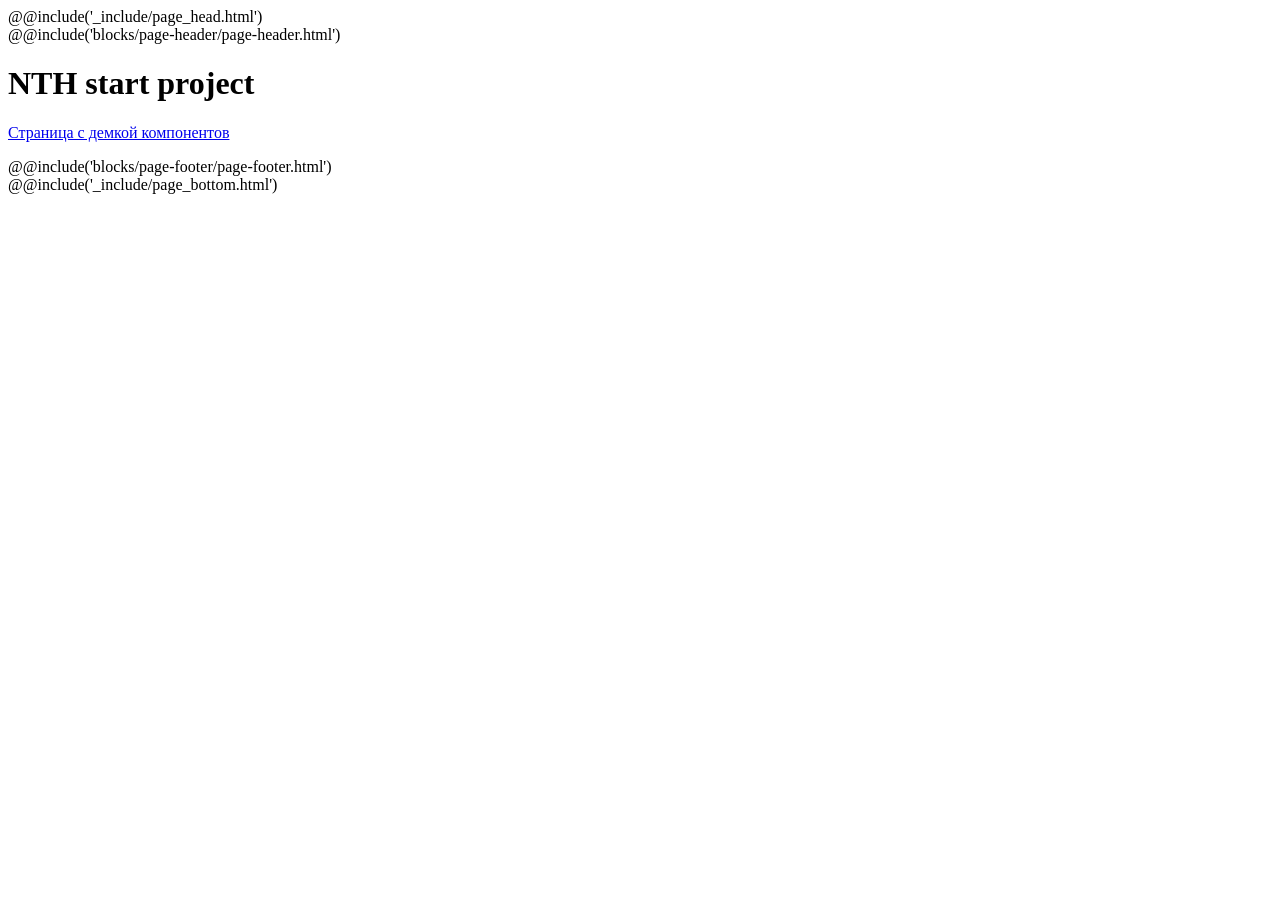
==== src/index.html @ fa1952ac "initial commit" ====
<!DOCTYPE html>
<html class="no-js  page" lang="ru">

<head>
  <meta charset="utf-8">
  <title>NTH start project</title>
  <meta name="description" content="">
  @@include('_include/page_head.html')
</head>

<body>

  <div class="page__inner">

    <div class="page__content">

      @@include('blocks/page-header/page-header.html')

      <main role="main">

        <h1>NTH start project</h1>

        <p><a href="blocks-demo.html">Страница с демкой компонентов</a></p>

      </main>

    </div>

    <div class="page__footer-wrapper">
      @@include('blocks/page-footer/page-footer.html')
    </div>

  </div>

  @@include('_include/page_bottom.html')
</body>
</html>
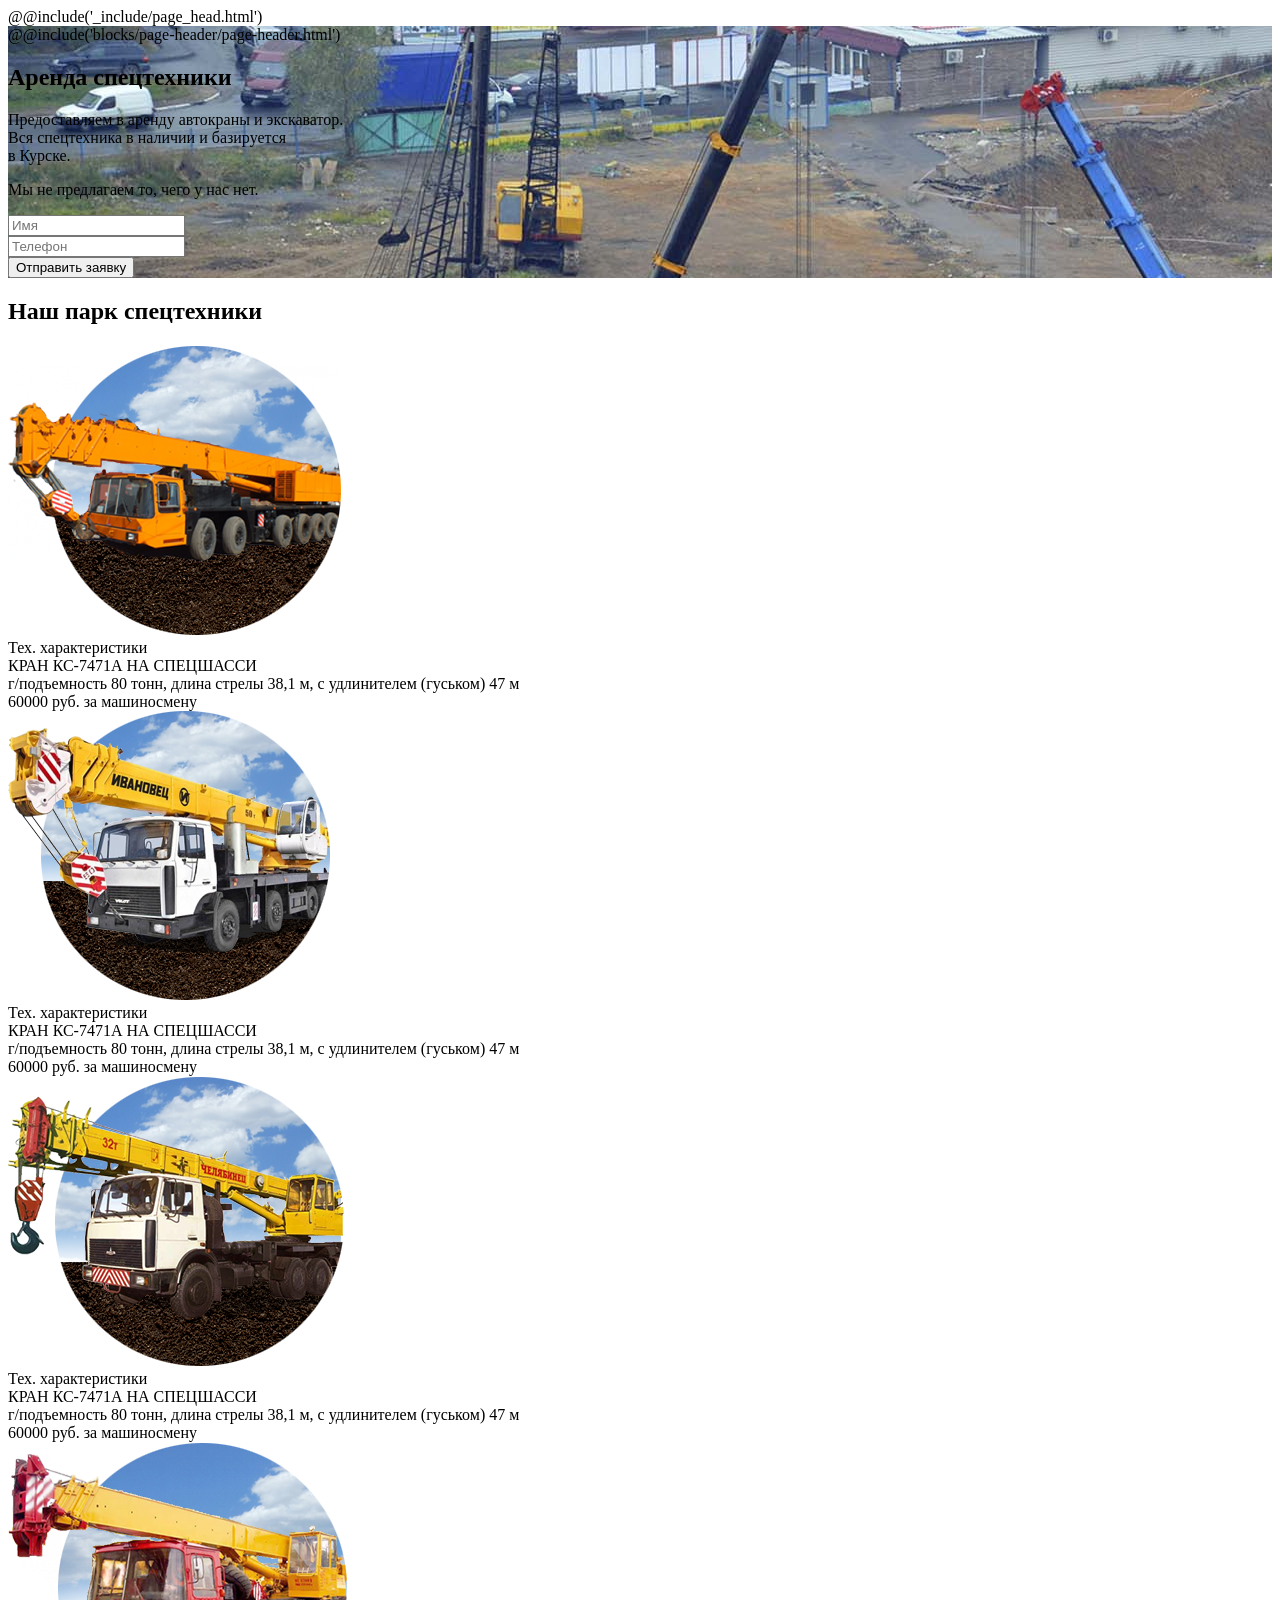
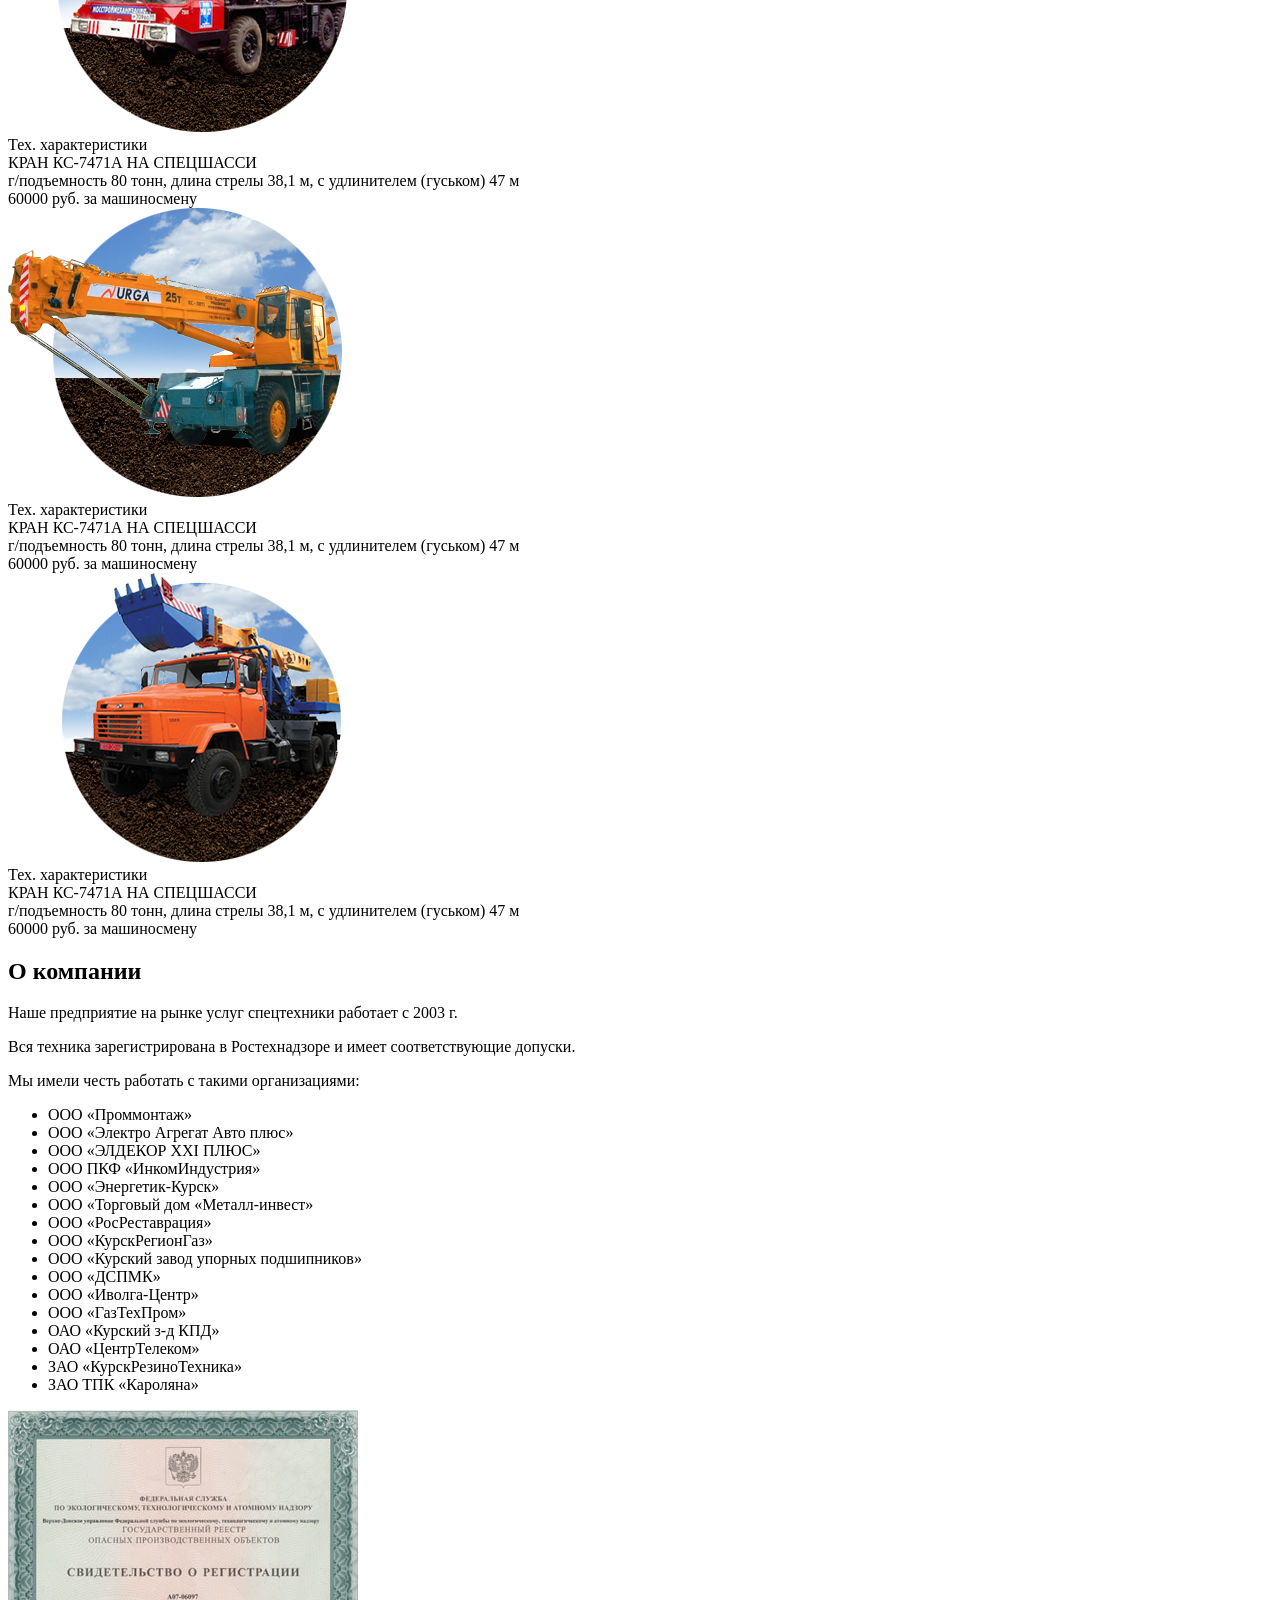
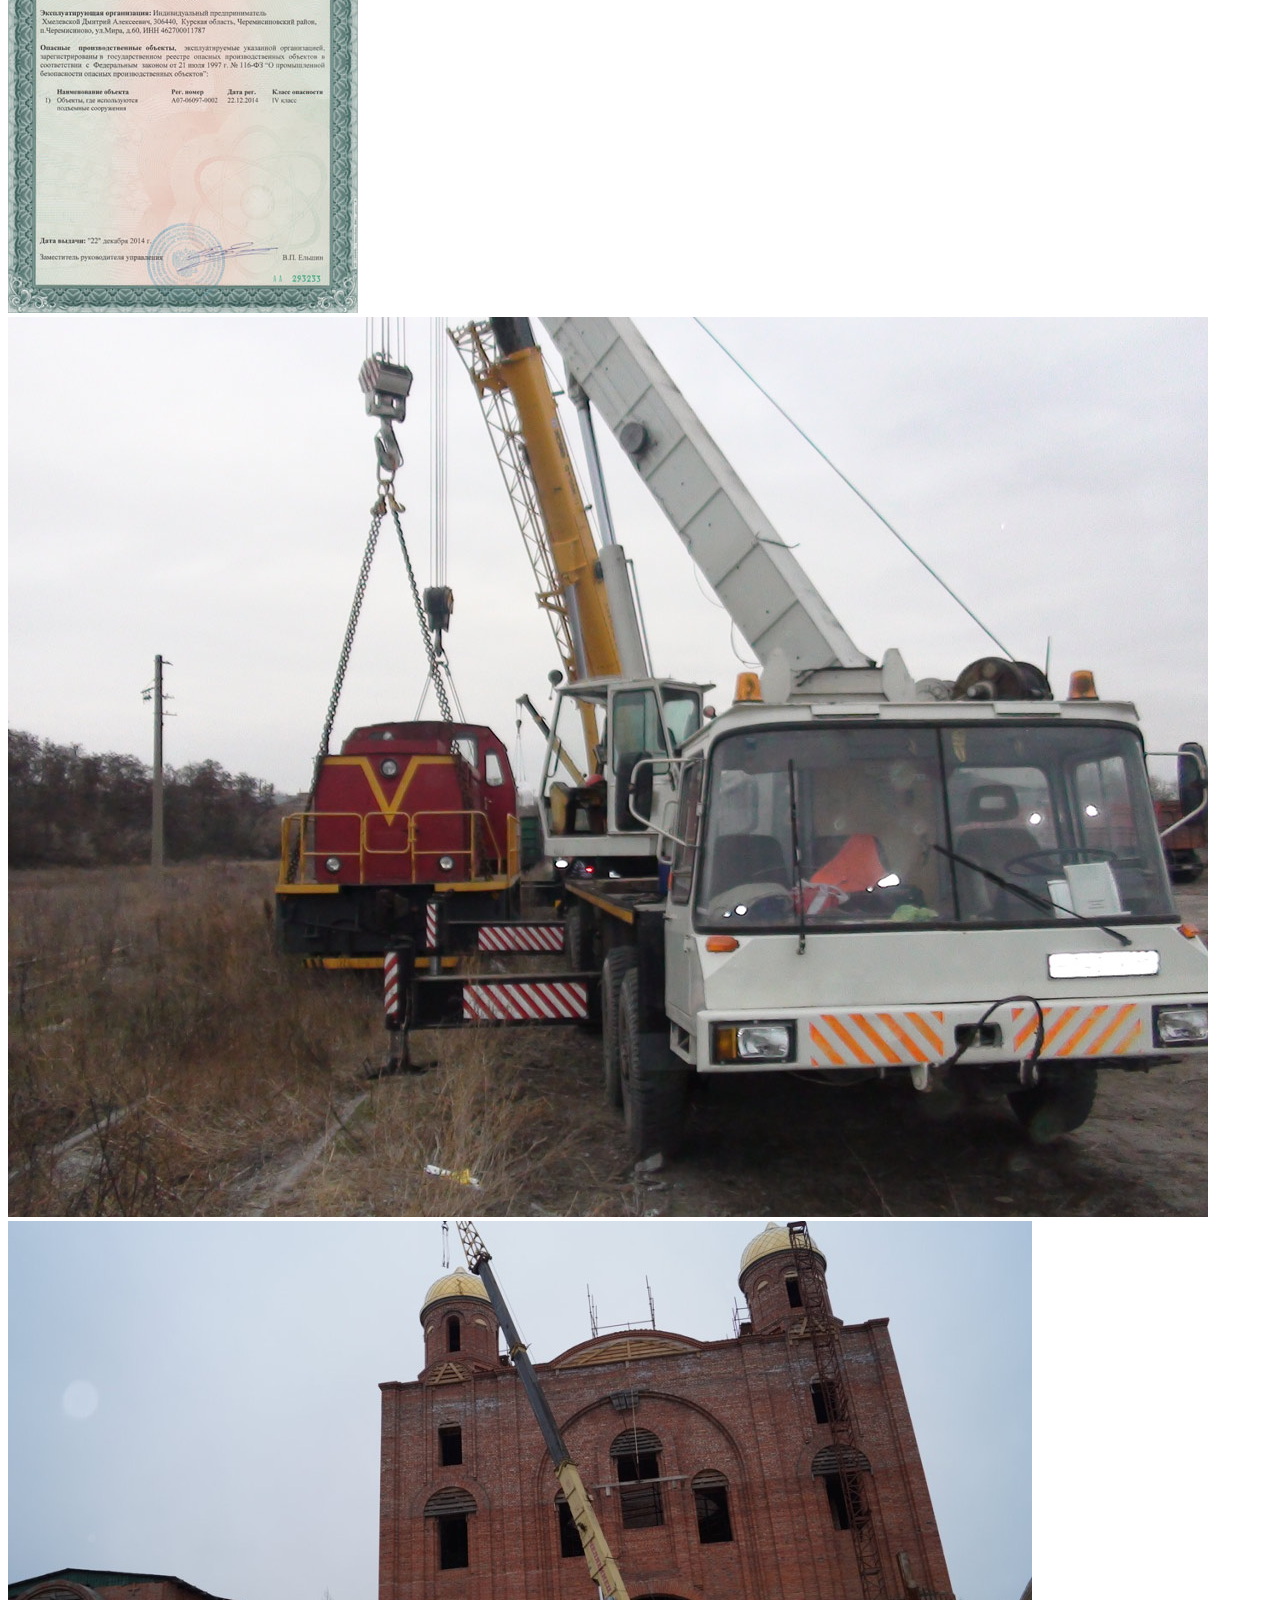
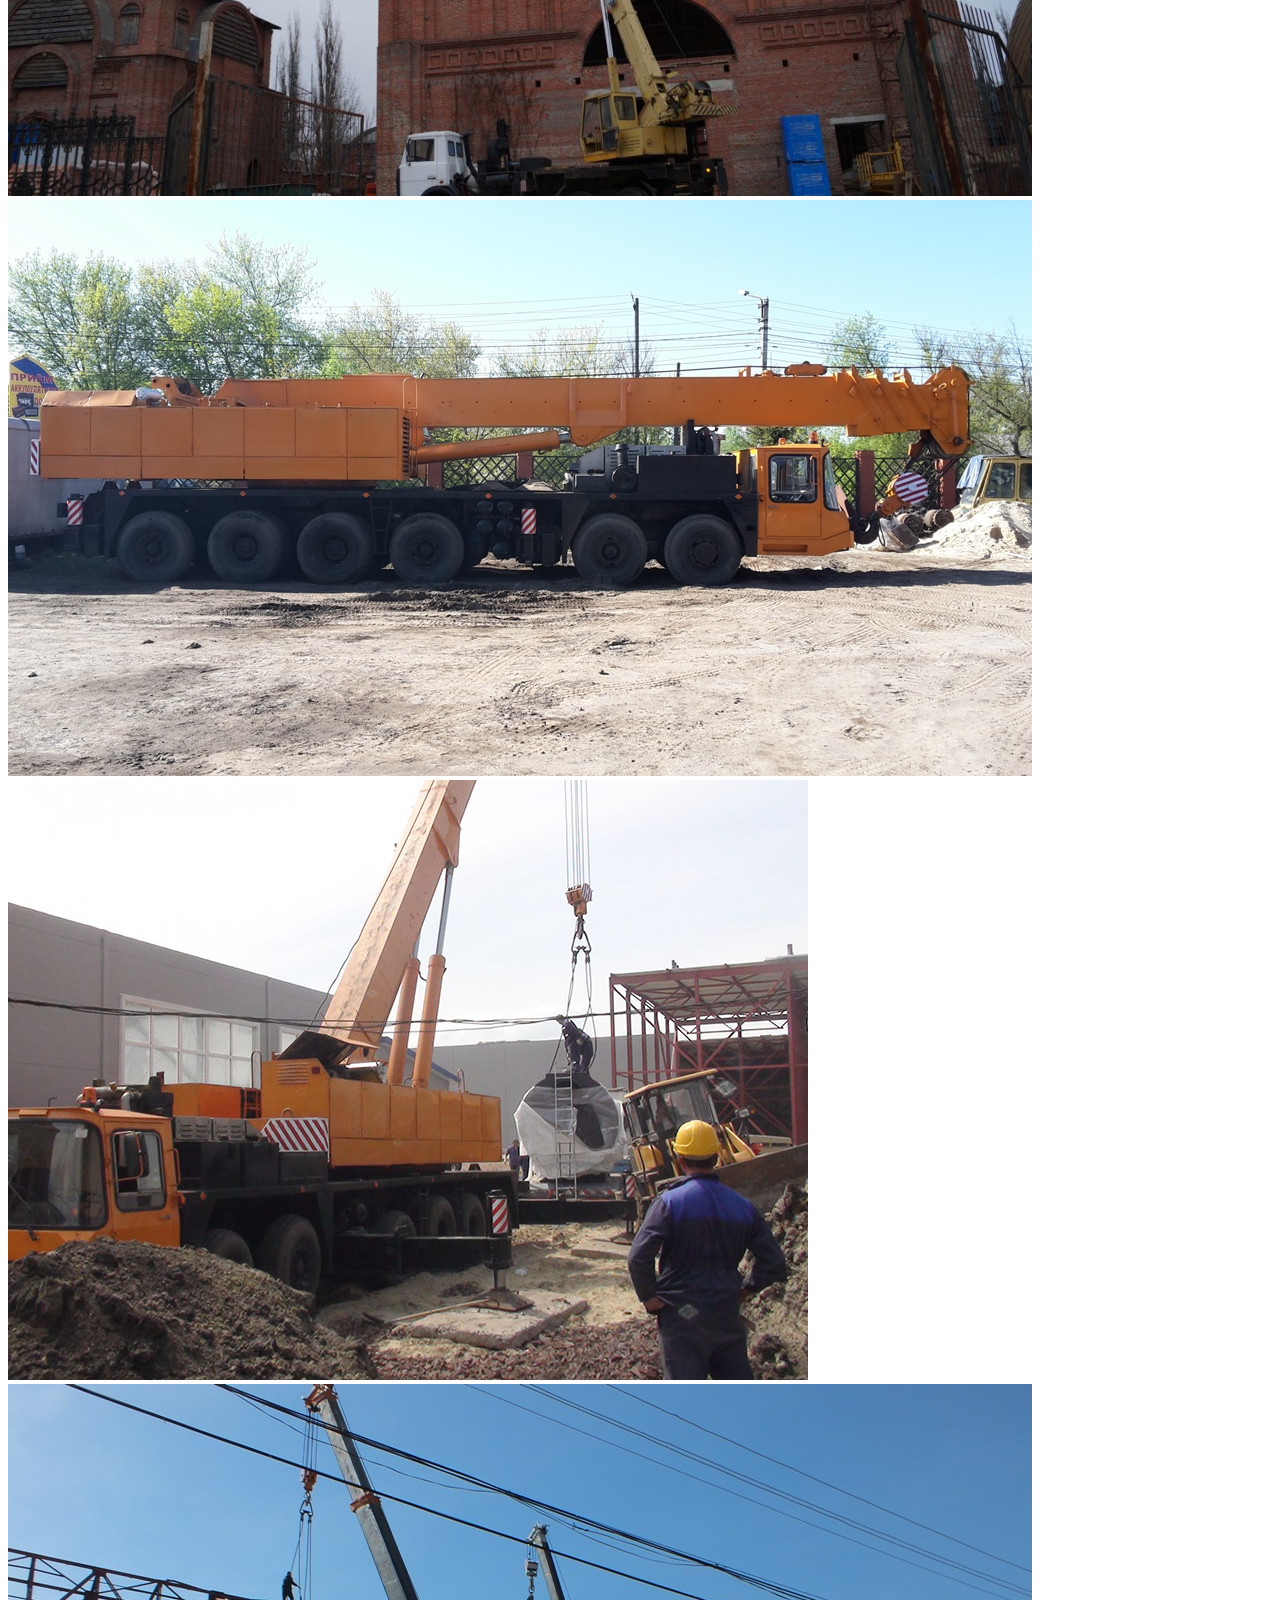
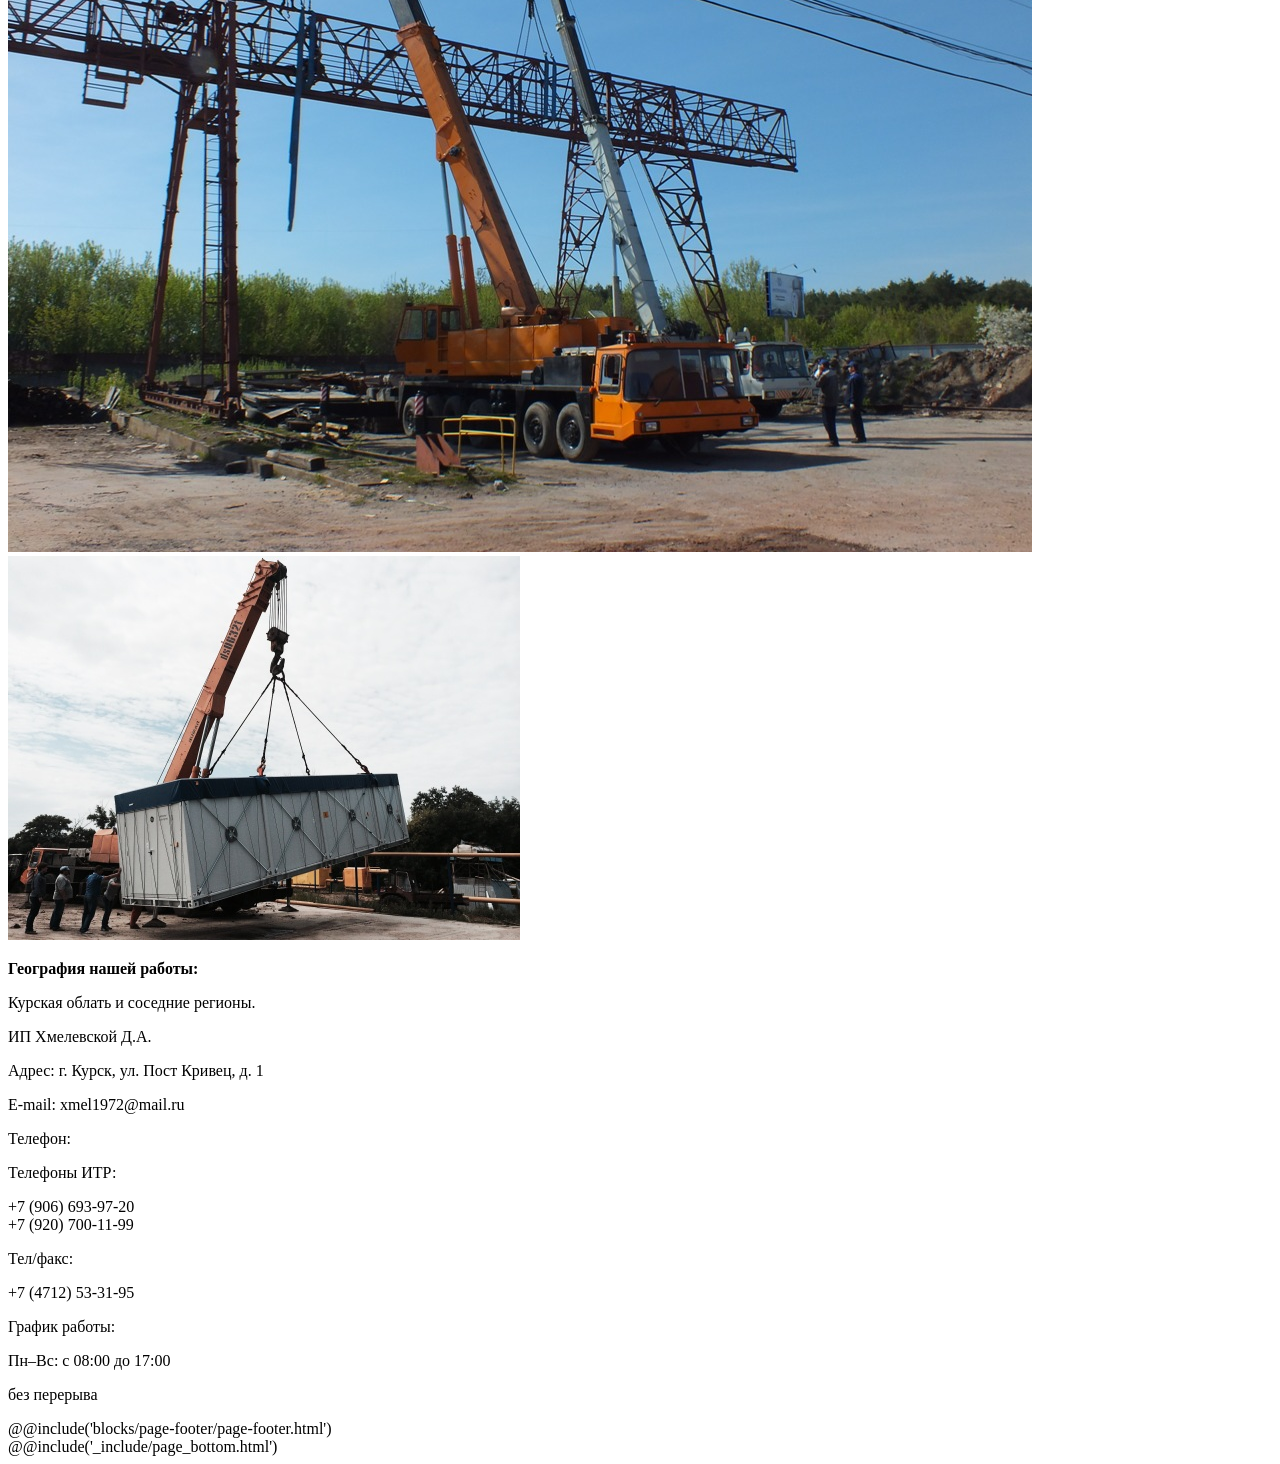
==== commit a34cb27d: "build" ====
--- a/src/index.html
+++ b/src/index.html
@@ -3,7 +3,7 @@
 
 <head>
   <meta charset="utf-8">
-  <title>NTH start project</title>
+  <title>Аренда спецтехники</title>
   <meta name="description" content="">
   @@include('_include/page_head.html')
 </head>
@@ -14,15 +14,215 @@
 
     <div class="page__content">
 
-      @@include('blocks/page-header/page-header.html')
-
-      <main role="main">
-
-        <h1>NTH start project</h1>
-
-        <p><a href="blocks-demo.html">Страница с демкой компонентов</a></p>
-
-      </main>
+      <section class="top" style="background-image: url(img/bg-top.jpg);">
+        <div class="page__container">
+          @@include('blocks/page-header/page-header.html')
+
+          <div class="top__inner">
+            <h2 class="top__title">Аренда спецтехники</h2>
+            <p class="top__caption top__caption--color">Предоставляем в аренду автокраны и экскаватор. <br> Вся спецтехника в наличии и базируется <br> в Курске.</p>
+            <p class="top__caption">Мы не предлагаем то, чего у нас нет.</p>
+            <form action="" class="form-application">
+              <div class="form-application__field">
+                <label class="field-text">
+                  <span class="field-text__input-wrap">
+                    <input class="field-text__input" type="text" placeholder="Имя" id="" name="">
+                  </span>
+                </label>
+              </div>
+              <div class="form-application__field">
+                <label class="field-text">
+                  <span class="field-text__input-wrap">
+                    <input class="field-text__input" type="text" placeholder="Телефон" id="" name="">
+                  </span>
+                </label>
+              </div>
+              <div class="form-application__field">
+                <div class="field-actions">
+                  <button class="btn btn--main btn--block">Отправить заявку</button>
+                </div>
+              </div>
+            </form>
+          </div>
+
+        </div>
+      </section>
+
+      <section class="page-section page-section--technics">
+        <div class="page-section__container">
+          <div class="page-section__header">
+            <h2 class="page-section__title">Наш парк спецтехники</h2>
+          </div>
+          <div class="page-section__body">
+              <div class="technic-card">
+                <div class="technic-card__image">
+                  <img src="img/technic-card-img-01.png" alt="">
+                </div>
+                <div class="technic-card__label">Тех. характеристики</div>
+                <div class="technic-card__name">КРАН КС-7471А НА СПЕЦШАССИ</div>
+                <div class="technic-card__info">
+                  г/подъемность 80 тонн, длина стрелы 38,1 м, с удлинителем (гуськом) 47 м <br>
+                  <span>60000 руб.</span> за машиносмену
+                </div>
+              </div>
+              <div class="technic-card">
+                <div class="technic-card__image">
+                  <img src="img/technic-card-img-02.png" alt="">
+                </div>
+                <div class="technic-card__label">Тех. характеристики</div>
+                <div class="technic-card__name">КРАН КС-7471А НА СПЕЦШАССИ</div>
+                <div class="technic-card__info">
+                  г/подъемность 80 тонн, длина стрелы 38,1 м, с удлинителем (гуськом) 47 м <br>
+                  <span>60000 руб.</span> за машиносмену
+                </div>
+              </div>
+              <div class="technic-card">
+                <div class="technic-card__image">
+                  <img src="img/technic-card-img-03.png" alt="">
+                </div>
+                <div class="technic-card__label">Тех. характеристики</div>
+                <div class="technic-card__name">КРАН КС-7471А НА СПЕЦШАССИ</div>
+                <div class="technic-card__info">
+                  г/подъемность 80 тонн, длина стрелы 38,1 м, с удлинителем (гуськом) 47 м <br>
+                  <span>60000 руб.</span> за машиносмену
+                </div>
+              </div>
+              <div class="technic-card">
+                <div class="technic-card__image">
+                  <img src="img/technic-card-img-04.png" alt="">
+                </div>
+                <div class="technic-card__label">Тех. характеристики</div>
+                <div class="technic-card__name">КРАН КС-7471А НА СПЕЦШАССИ</div>
+                <div class="technic-card__info">
+                  г/подъемность 80 тонн, длина стрелы 38,1 м, с удлинителем (гуськом) 47 м <br>
+                  <span>60000 руб.</span> за машиносмену
+                </div>
+              </div>
+              <div class="technic-card">
+                <div class="technic-card__image">
+                  <img src="img/technic-card-img-05.png" alt="">
+                </div>
+                <div class="technic-card__label">Тех. характеристики</div>
+                <div class="technic-card__name">КРАН КС-7471А НА СПЕЦШАССИ</div>
+                <div class="technic-card__info">
+                  г/подъемность 80 тонн, длина стрелы 38,1 м, с удлинителем (гуськом) 47 м <br>
+                  <span>60000 руб.</span> за машиносмену
+                </div>
+              </div>
+              <div class="technic-card">
+                <div class="technic-card__image">
+                  <img src="img/technic-card-img-06.png" alt="">
+                </div>
+                <div class="technic-card__label">Тех. характеристики</div>
+                <div class="technic-card__name">КРАН КС-7471А НА СПЕЦШАССИ</div>
+                <div class="technic-card__info">
+                  г/подъемность 80 тонн, длина стрелы 38,1 м, с удлинителем (гуськом) 47 м <br>
+                  <span>60000 руб.</span> за машиносмену
+                </div>
+              </div>
+          </div>
+        </div>
+      </section>
+
+      <section class="page-section page-section--about">
+        <div class="page-section__container">
+          <div class="page-section__header">
+            <h2 class="page-section__title">О компании</h2>
+          </div>
+          <div class="page-section__body">
+            <div class="about">
+              <div class="about__col">
+                <div class="about-info">
+                  <p>Наше предприятие на рынке услуг спецтехники работает с 2003 г.</p>
+                  <p>Вся техника зарегистрирована в Ростехнадзоре и имеет соответствующие допуски. </p>
+                  <p>Мы имели честь работать с такими организациями:</p>
+                  <ul>
+                    <li>ООО «Проммонтаж»</li>
+                    <li>ООО «Электро Агрегат Авто плюс»</li>
+                    <li>ООО «ЭЛДЕКОР XXI ПЛЮС»</li>
+                    <li>ООО ПКФ «ИнкомИндустрия»</li>
+                    <li>ООО «Энергетик-Курск»</li>
+                    <li>ООО «Торговый дом «Металл-инвест»</li>
+                    <li>ООО «РосРеставрация»</li>
+                    <li>ООО «КурскРегионГаз»</li>
+                    <li>ООО «Курский завод упорных подшипников»</li>
+                    <li>ООО «ДСПМК»</li>
+                    <li>ООО «Иволга-Центр»</li>
+                    <li>ООО «ГазТехПром»</li>
+                    <li>ОАО «Курский з-д КПД»</li>
+                    <li>ОАО «ЦентрТелеком»</li>
+                    <li>ЗАО «КурскРезиноТехника»</li>
+                    <li>ЗАО ТПК «Кароляна»</li>
+                  </ul>
+                </div>
+              </div>
+              <div class="about__col">
+                <div class="about-sert">
+                  <a href="img/about-sert-img-big.jpeg" data-fancybox>
+                    <img src="img/about-sert-img.jpg" alt="">
+                  </a>
+                </div>
+              </div>
+              <div class="about__col">
+                <div class="about-gallery">
+                  <div class="about-gallery__item">
+                    <a data-fancybox="image-gallegy" href="img/image-gallegy-01.jpg"><img src="img/image-gallegy-01.jpg" alt=""></a>
+                  </div>
+                  <div class="about-gallery__item">
+                    <a data-fancybox="image-gallegy" href="img/image-gallegy-02.jpg"><img src="img/image-gallegy-02.jpg" alt=""></a>
+                  </div>
+                  <div class="about-gallery__item">
+                    <a data-fancybox="image-gallegy" href="img/image-gallegy-03.jpg"><img src="img/image-gallegy-03.jpg" alt=""></a>
+                  </div>
+                  <div class="about-gallery__item">
+                    <a data-fancybox="image-gallegy" href="img/image-gallegy-04.jpg"><img src="img/image-gallegy-04.jpg" alt=""></a>
+                  </div>
+                  <div class="about-gallery__item">
+                    <a data-fancybox="image-gallegy" href="img/image-gallegy-05.jpg"><img src="img/image-gallegy-05.jpg" alt=""></a>
+                  </div>
+                  <div class="about-gallery__item">
+                    <a data-fancybox="image-gallegy" href="img/image-gallegy-06.jpeg"><img src="img/image-gallegy-06.jpeg" alt=""></a>
+                  </div>
+                  <div class="about-gallery__caption">
+                    <p><b>География нашей работы:</b></p>
+                    <p>Курская облать и соседние регионы.</p>
+                  </div>
+                </div>
+              </div>
+            </div>
+          </div>
+        </div>
+      </section>
+
+      <section class="page-section page-section--contacts">
+        <div class="page-section__container">
+          <div class="contacts">
+            <div class="contacts-item">
+              <p>ИП Хмелевской Д.А.</p>
+              <p>Адрес: г. Курск, ул. Пост Кривец, д. 1</p>
+              <p>E-mail: xmel1972@mail.ru</p>
+            </div>
+            <div class="contacts-item">
+              <p>Телефон:</p>
+              <p>Телефоны ИТР:</p>
+              <p>+7 (906) 693-97-20<br>+7 (920) 700-11-99</p>
+              <p>Тел/факс:</p>
+              <p>+7 (4712) 53-31-95</p>
+            </div>
+            <div class="contacts-item">
+              <p>График работы:</p>
+              <p>Пн–Вс: c 08:00 до 17:00</p>
+              <p>без перерыва</p>
+            </div>
+          </div>
+        </div>
+      </section>
+
+      <section class="page-section page-section--map">
+        <div id="map">
+          <script type="text/javascript" charset="utf-8" async src="https://api-maps.yandex.ru/services/constructor/1.0/js/?um=constructor%3A364195a8d2bec6bcc09baac95aa22014992ea98ecd8979437f77272aeb6d2ba7&amp;width=100%25&amp;height=450&amp;lang=ru_RU&amp;scroll=false"></script>
+        </div>
+      </section>
 
     </div>
 
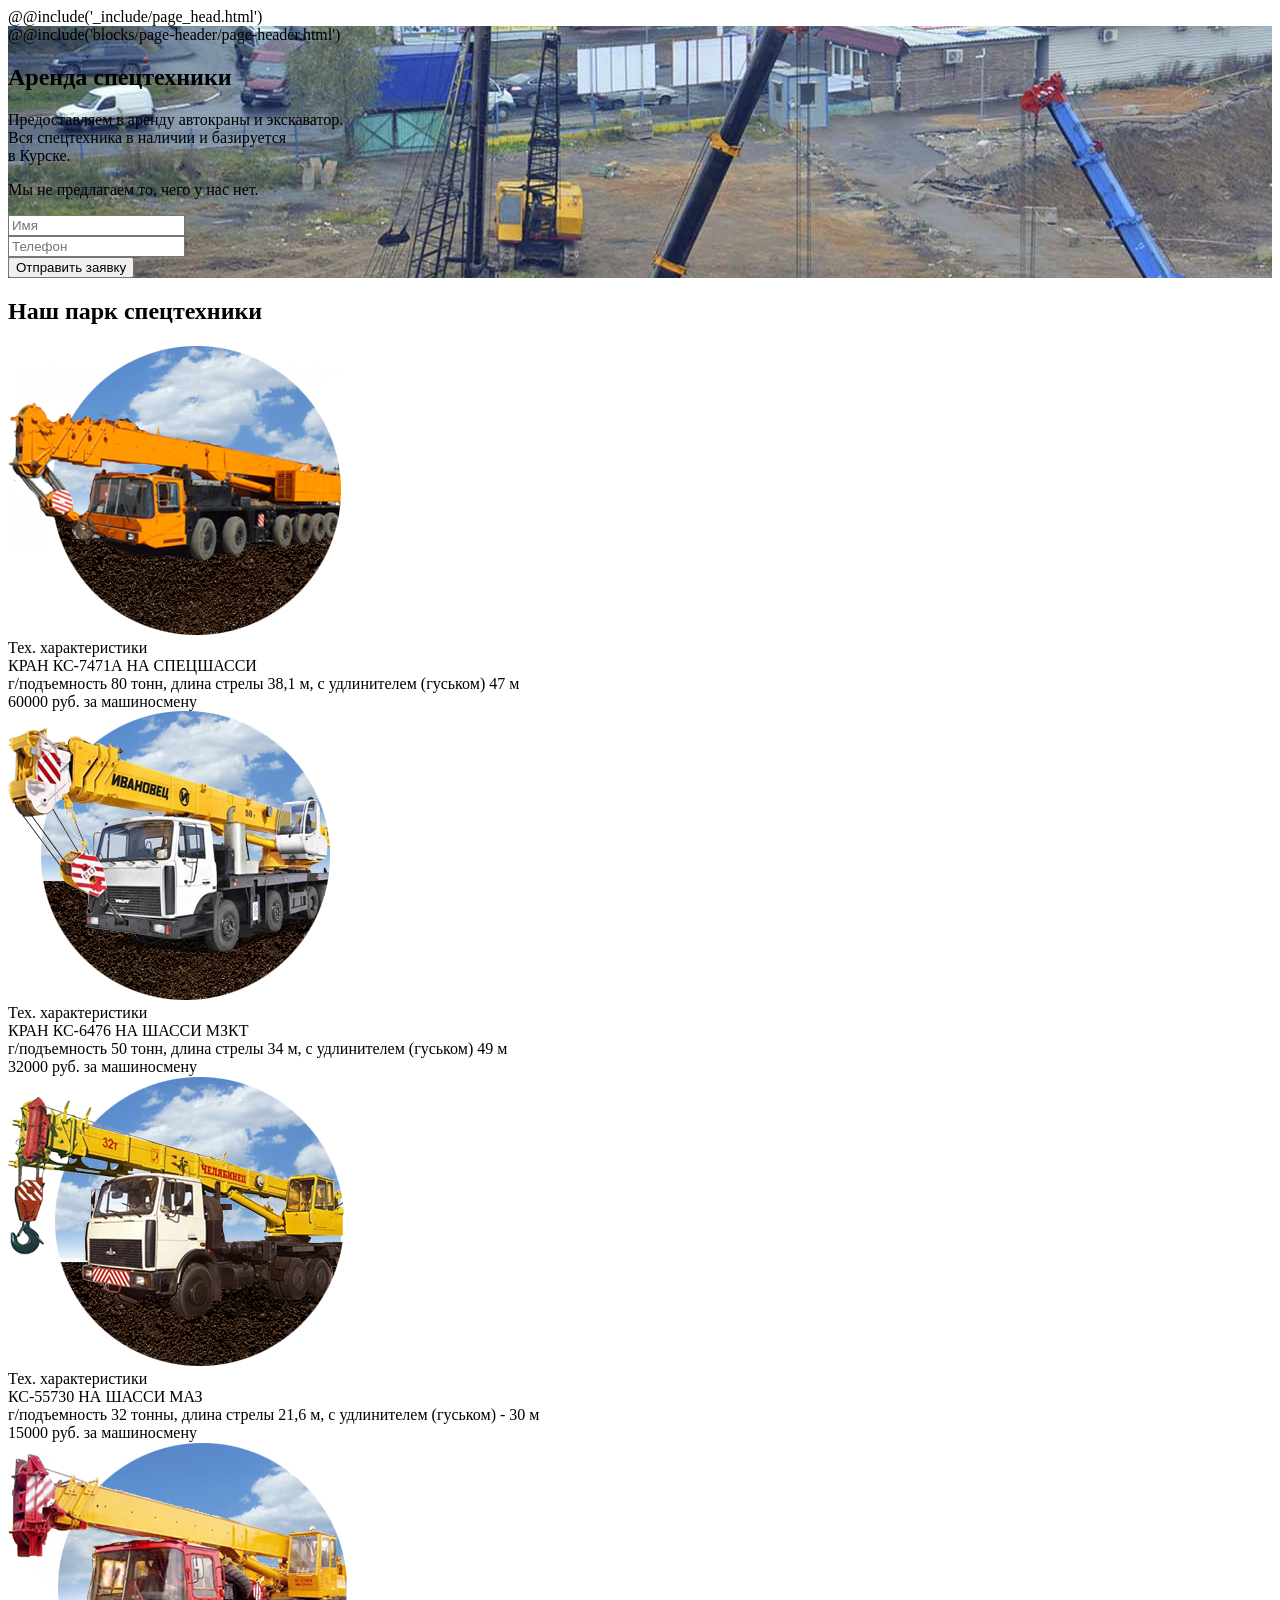
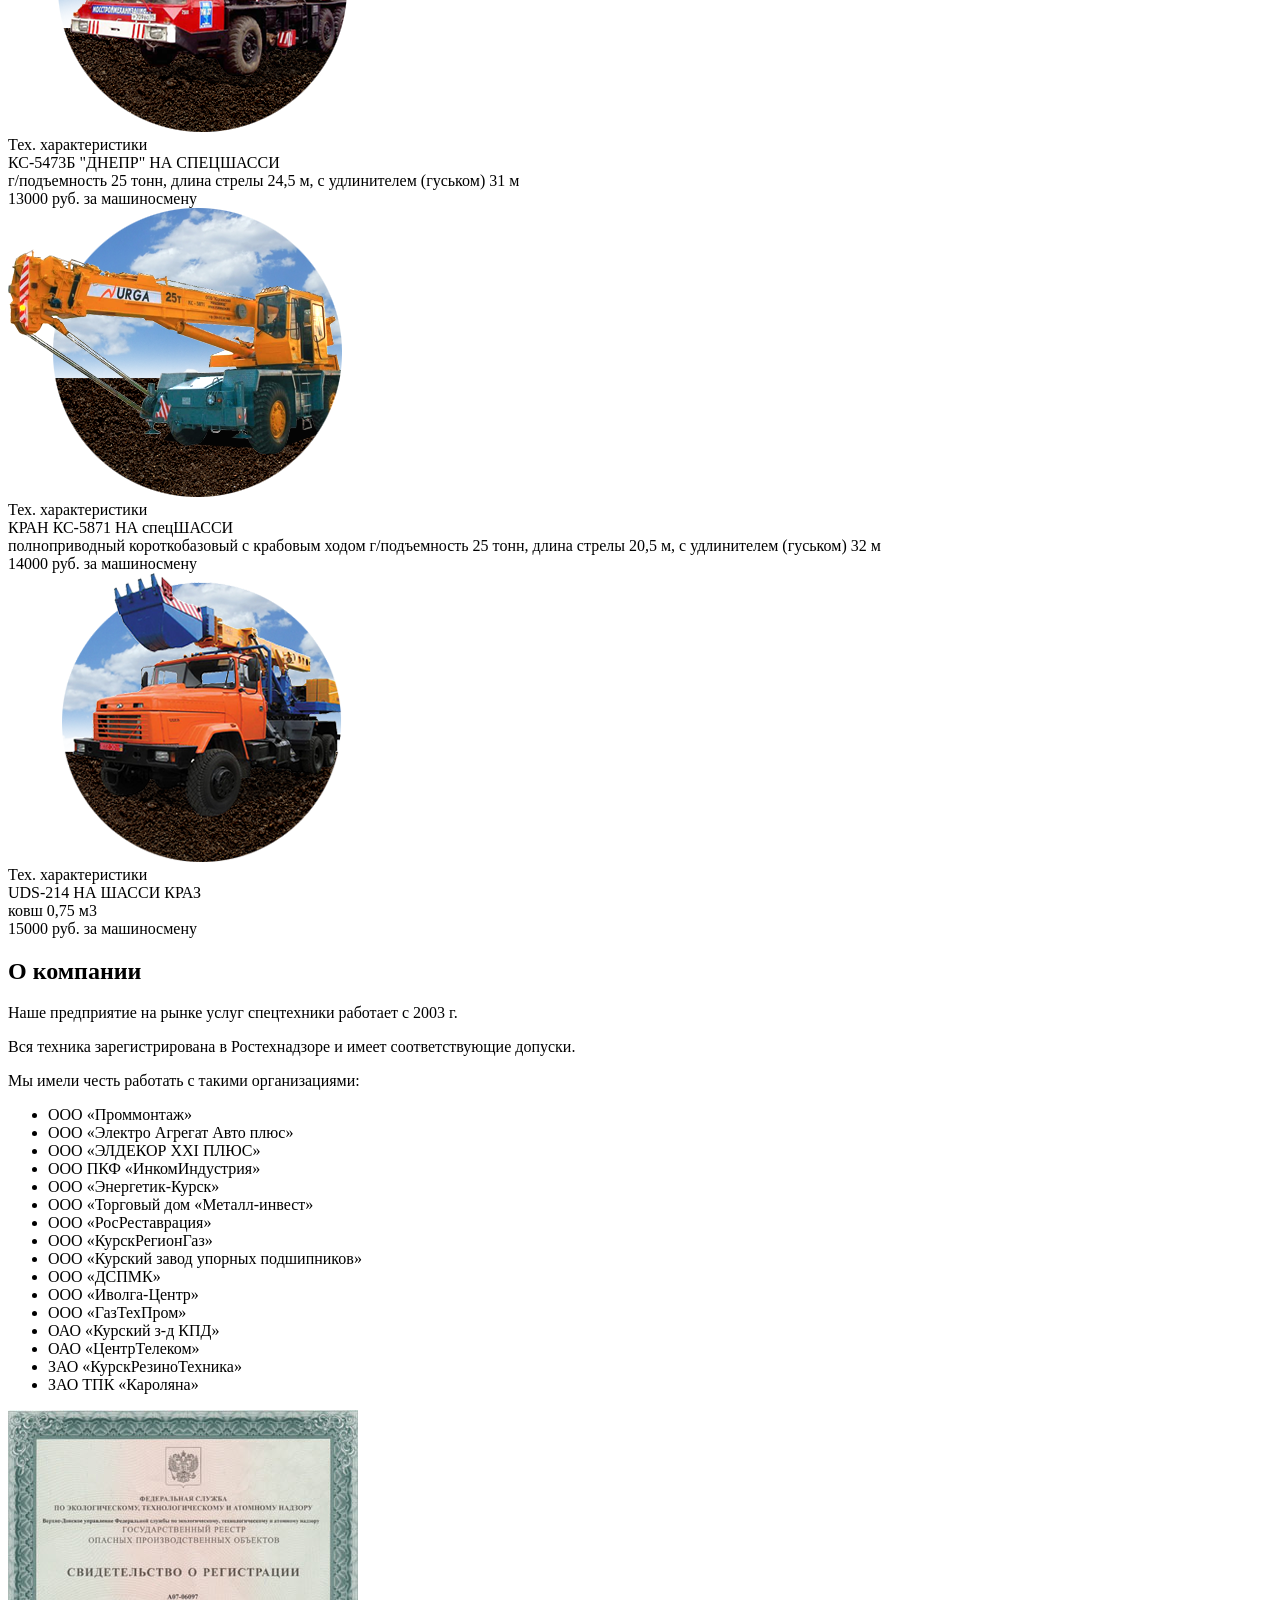
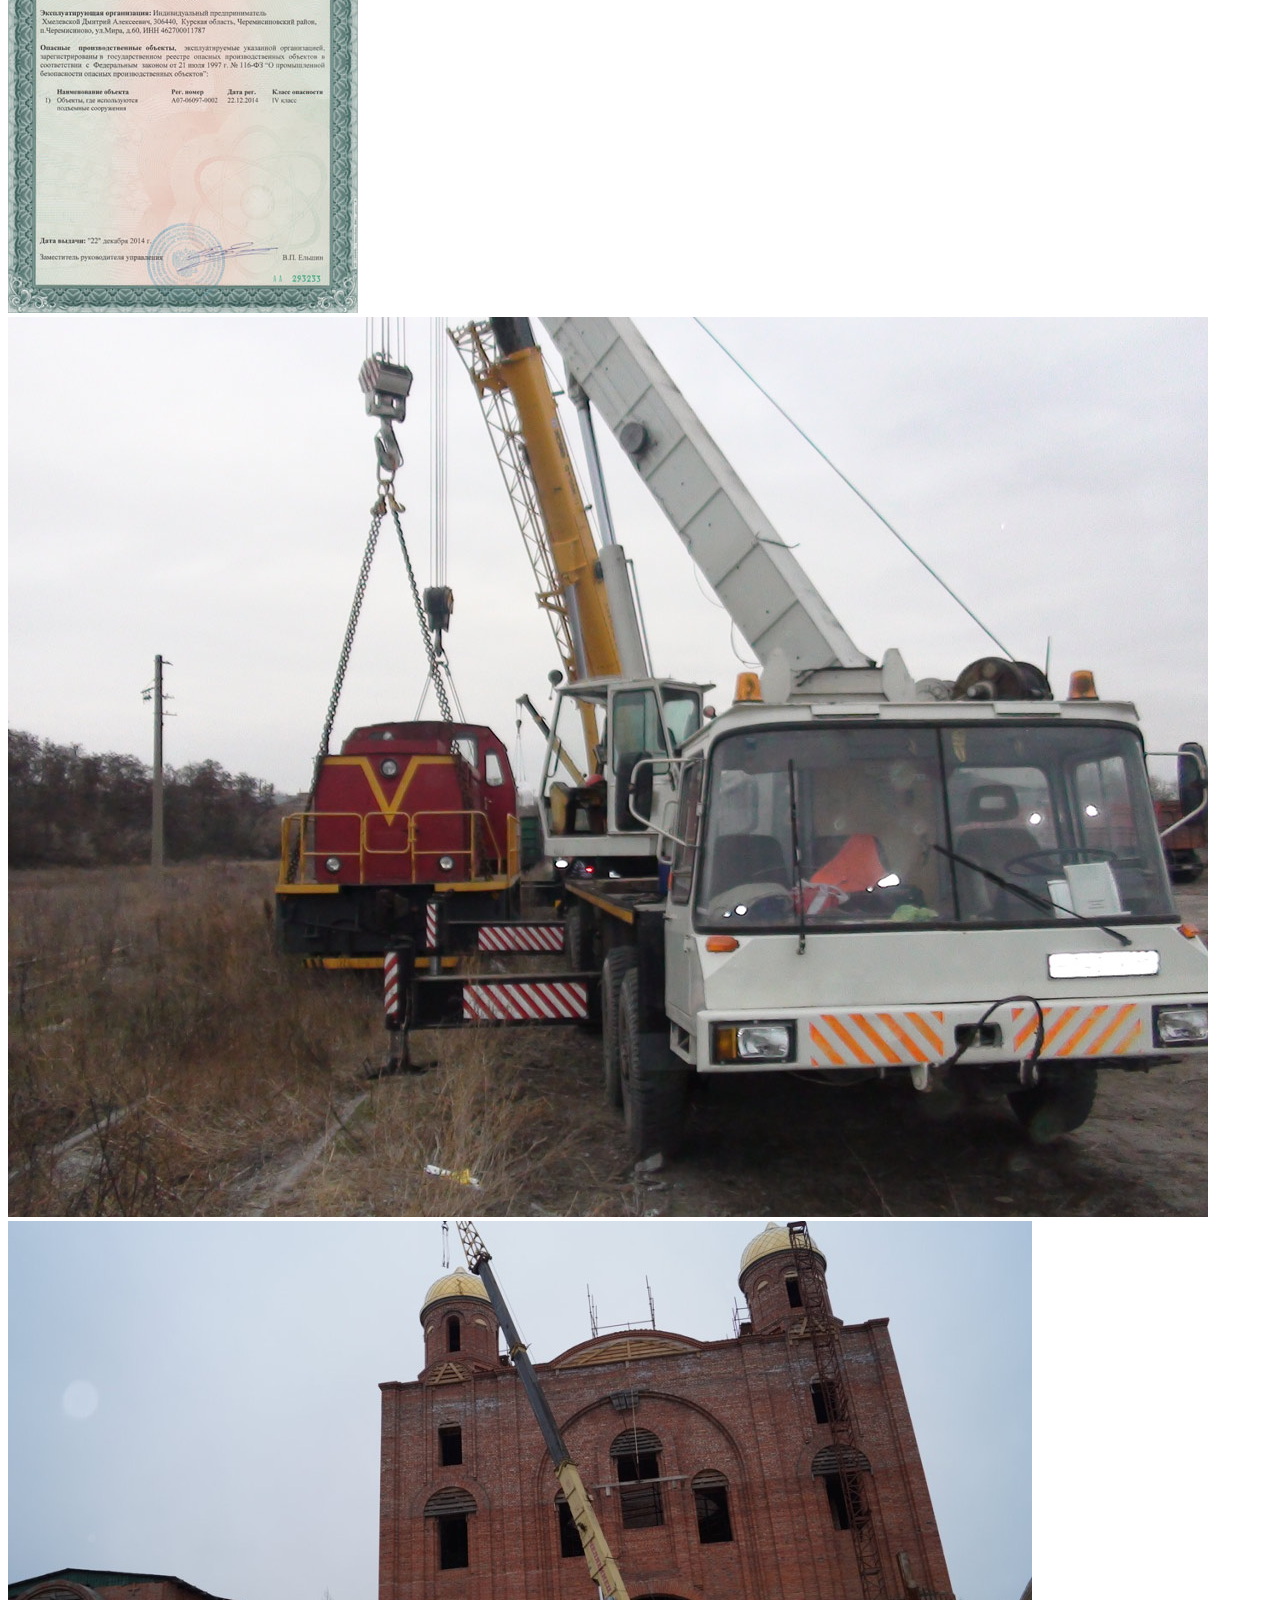
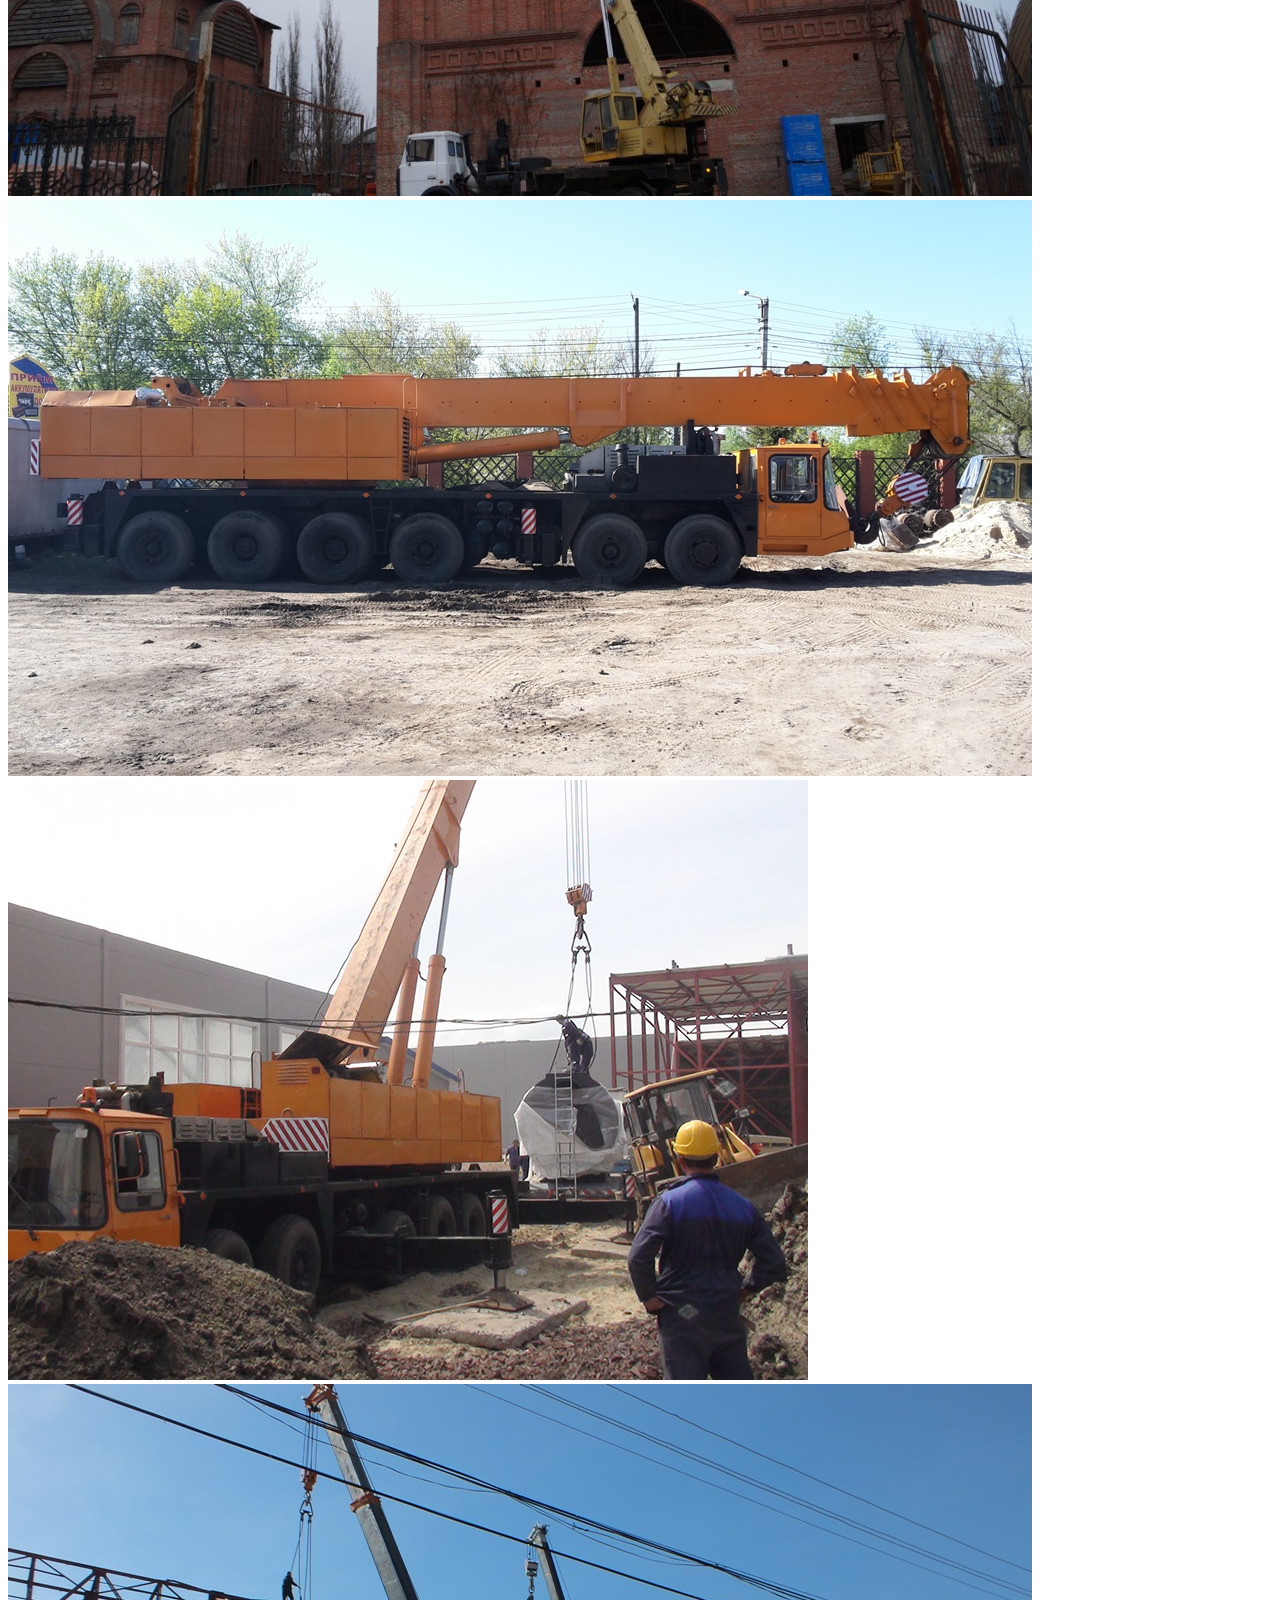
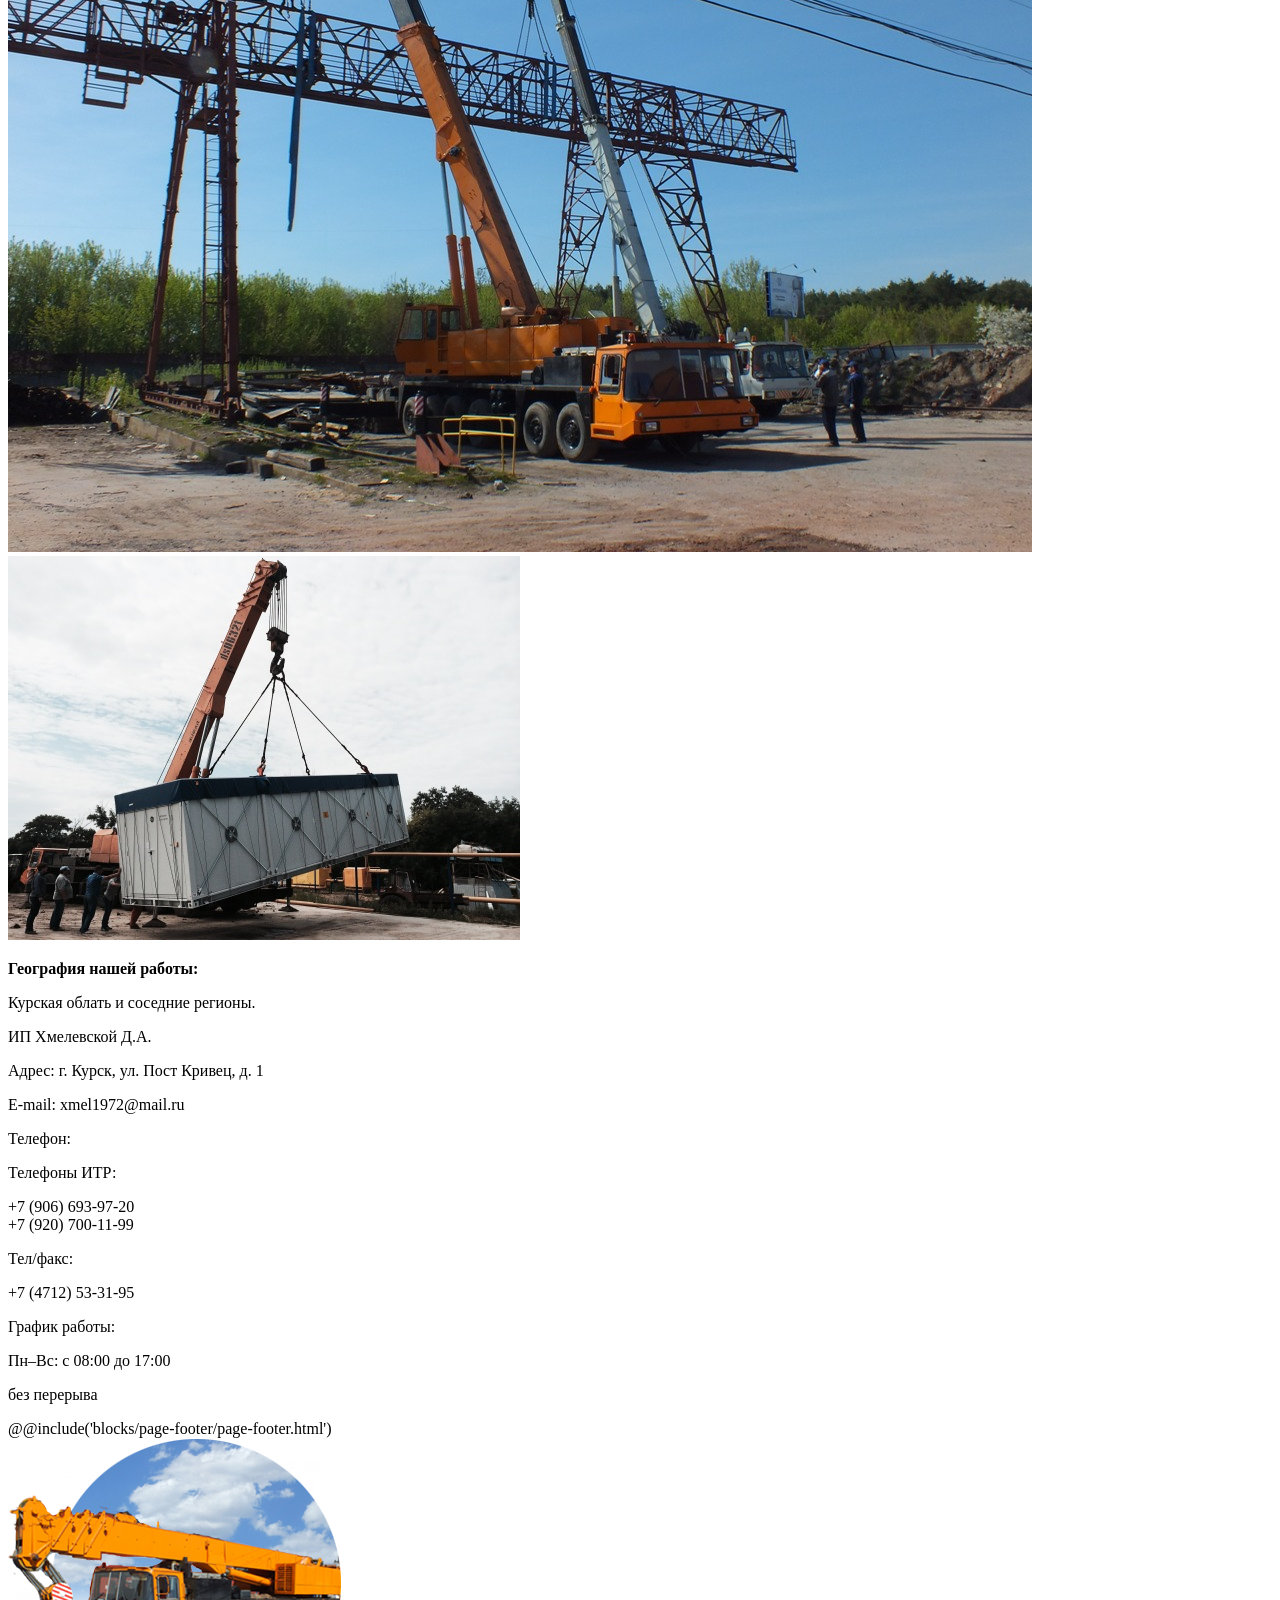
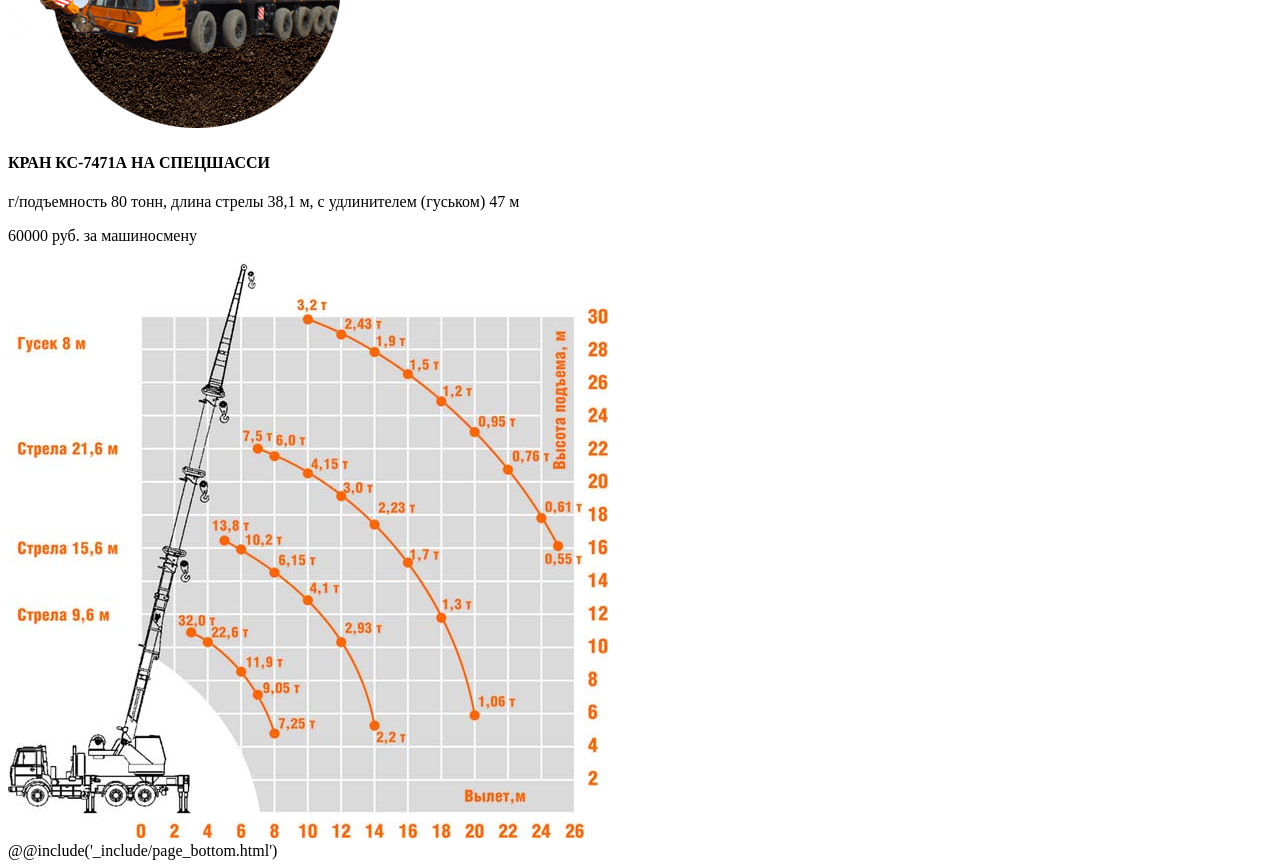
==== commit 30cebc42: "добавил модалку" ====
--- a/src/index.html
+++ b/src/index.html
@@ -58,7 +58,7 @@
                 <div class="technic-card__image">
                   <img src="img/technic-card-img-01.png" alt="">
                 </div>
-                <div class="technic-card__label">Тех. характеристики</div>
+                <div class="technic-card__label" data-toggle="modal" data-target="#modal-demo" >Тех. характеристики</div>
                 <div class="technic-card__name">КРАН КС-7471А НА СПЕЦШАССИ</div>
                 <div class="technic-card__info">
                   г/подъемность 80 тонн, длина стрелы 38,1 м, с удлинителем (гуськом) 47 м <br>
@@ -70,10 +70,10 @@
                   <img src="img/technic-card-img-02.png" alt="">
                 </div>
                 <div class="technic-card__label">Тех. характеристики</div>
-                <div class="technic-card__name">КРАН КС-7471А НА СПЕЦШАССИ</div>
-                <div class="technic-card__info">
-                  г/подъемность 80 тонн, длина стрелы 38,1 м, с удлинителем (гуськом) 47 м <br>
-                  <span>60000 руб.</span> за машиносмену
+                <div class="technic-card__name">КРАН КС-6476 НА ШАССИ МЗКТ</div>
+                <div class="technic-card__info">
+                  г/подъемность 50 тонн, длина стрелы 34 м, с удлинителем (гуськом) 49 м<br>
+                  <span>32000 руб.</span> за машиносмену
                 </div>
               </div>
               <div class="technic-card">
@@ -81,10 +81,10 @@
                   <img src="img/technic-card-img-03.png" alt="">
                 </div>
                 <div class="technic-card__label">Тех. характеристики</div>
-                <div class="technic-card__name">КРАН КС-7471А НА СПЕЦШАССИ</div>
-                <div class="technic-card__info">
-                  г/подъемность 80 тонн, длина стрелы 38,1 м, с удлинителем (гуськом) 47 м <br>
-                  <span>60000 руб.</span> за машиносмену
+                <div class="technic-card__name">КС-55730 НА ШАССИ МАЗ</div>
+                <div class="technic-card__info">
+                  г/подъемность 32 тонны, длина стрелы 21,6 м, с удлинителем (гуськом) - 30 м<br>
+                  <span>15000 руб.</span> за машиносмену
                 </div>
               </div>
               <div class="technic-card">
@@ -92,10 +92,10 @@
                   <img src="img/technic-card-img-04.png" alt="">
                 </div>
                 <div class="technic-card__label">Тех. характеристики</div>
-                <div class="technic-card__name">КРАН КС-7471А НА СПЕЦШАССИ</div>
-                <div class="technic-card__info">
-                  г/подъемность 80 тонн, длина стрелы 38,1 м, с удлинителем (гуськом) 47 м <br>
-                  <span>60000 руб.</span> за машиносмену
+                <div class="technic-card__name">КС-5473Б "ДНЕПР" НА СПЕЦШАССИ</div>
+                <div class="technic-card__info">
+                  г/подъемность 25 тонн, длина стрелы 24,5 м, с удлинителем (гуськом) 31 м<br>
+                  <span>13000 руб.</span> за машиносмену
                 </div>
               </div>
               <div class="technic-card">
@@ -103,10 +103,10 @@
                   <img src="img/technic-card-img-05.png" alt="">
                 </div>
                 <div class="technic-card__label">Тех. характеристики</div>
-                <div class="technic-card__name">КРАН КС-7471А НА СПЕЦШАССИ</div>
-                <div class="technic-card__info">
-                  г/подъемность 80 тонн, длина стрелы 38,1 м, с удлинителем (гуськом) 47 м <br>
-                  <span>60000 руб.</span> за машиносмену
+                <div class="technic-card__name">КРАН КС-5871 НА спецШАССИ</div>
+                <div class="technic-card__info">
+                  полноприводный короткобазовый с крабовым ходом г/подъемность 25 тонн, длина стрелы 20,5 м, с удлинителем (гуськом) 32 м<br>
+                  <span>14000 руб.</span> за машиносмену
                 </div>
               </div>
               <div class="technic-card">
@@ -114,10 +114,10 @@
                   <img src="img/technic-card-img-06.png" alt="">
                 </div>
                 <div class="technic-card__label">Тех. характеристики</div>
-                <div class="technic-card__name">КРАН КС-7471А НА СПЕЦШАССИ</div>
-                <div class="technic-card__info">
-                  г/подъемность 80 тонн, длина стрелы 38,1 м, с удлинителем (гуськом) 47 м <br>
-                  <span>60000 руб.</span> за машиносмену
+                <div class="technic-card__name">UDS-214 НА ШАССИ КРАЗ</div>
+                <div class="technic-card__info">
+                  ковш 0,75 м3<br>
+                  <span>15000 руб.</span> за машиносмену
                 </div>
               </div>
           </div>
@@ -230,6 +230,32 @@
       @@include('blocks/page-footer/page-footer.html')
     </div>
 
+    <div id="modal-demo" class="modal" tabindex="-1" role="dialog">
+      <div class="modal__dialog" role="document">
+        <div class="modal__content">
+          <div class="modal__header">
+            <a href="#" class="close  modal__close" data-dismiss="modal" aria-label="Закрыть"><span></span></a>
+            <div class="modal__header-img">
+              <img src="img/technic-card-img-01.png" alt="">
+            </div>
+            <div class="modal__header-text">
+              <h4 class="modal__title">КРАН КС-7471А НА СПЕЦШАССИ</h4>
+              <div class="modal__caption">
+                <p>г/подъемность 80 тонн, длина стрелы 38,1 м, с удлинителем (гуськом) 47 м</p>
+                <p><span>60000 руб.</span> за машиносмену</p>
+              </div>
+            </div>
+          </div>
+          <div class="modal__body">
+            <img src="img/KC-55730-img-detail-01.jpg" alt="">
+          </div>
+          <div class="modal__footer">
+            <!-- <button type="button" class="btn" data-dismiss="modal">Закрыть</button> -->
+          </div>
+        </div>
+      </div>
+    </div>
+
   </div>
 
   @@include('_include/page_bottom.html')
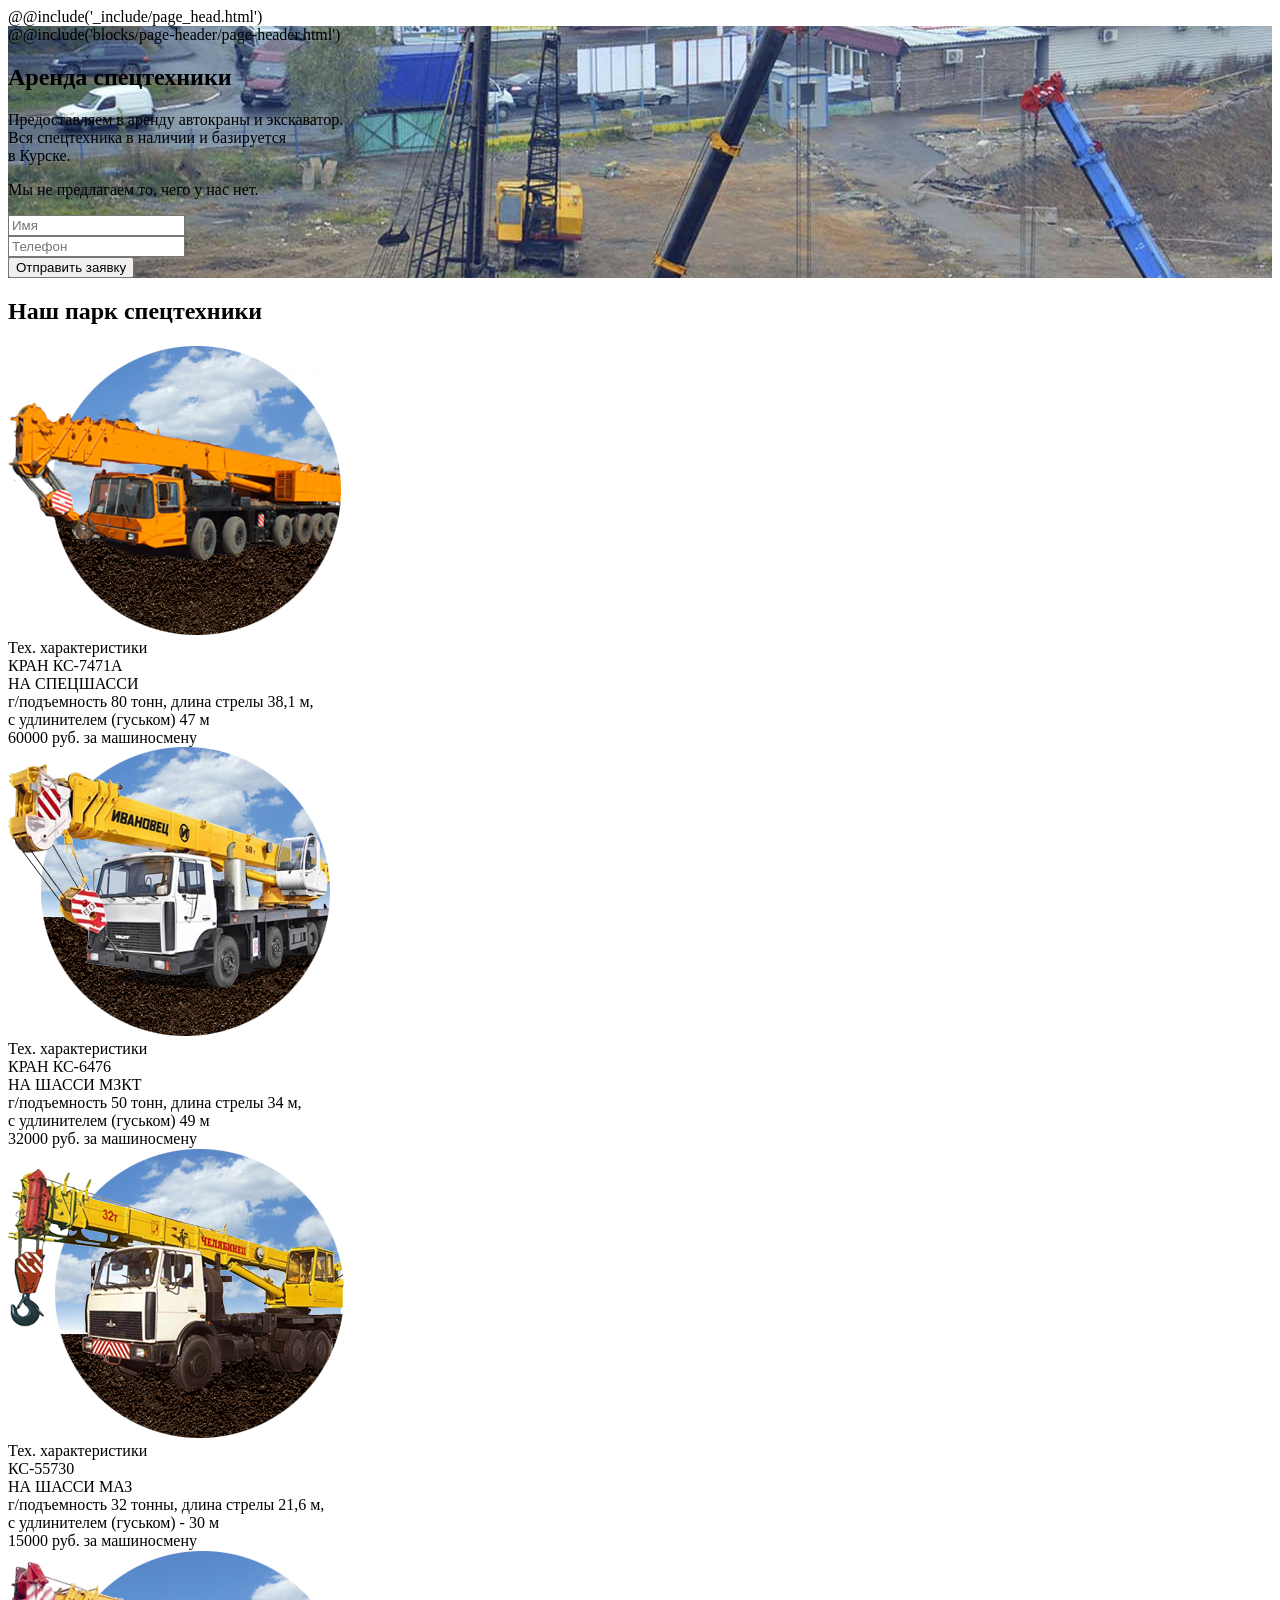
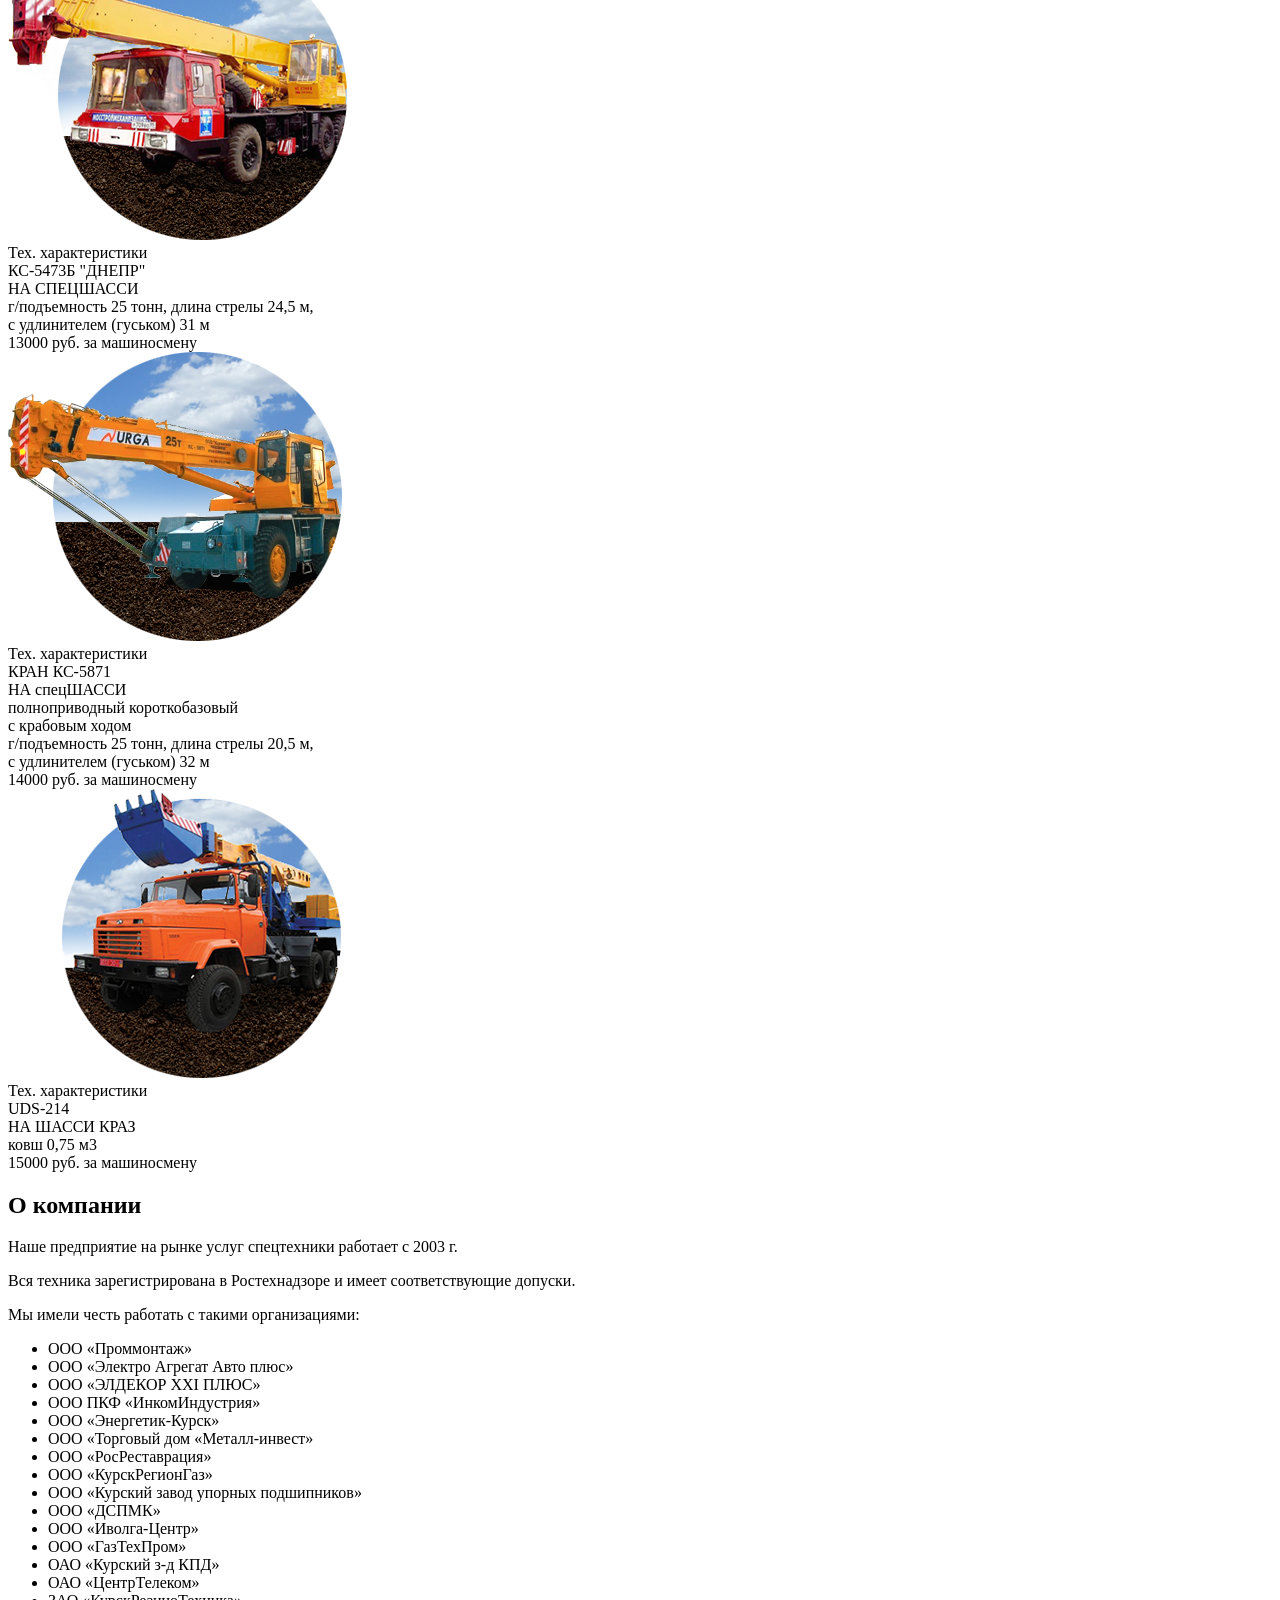
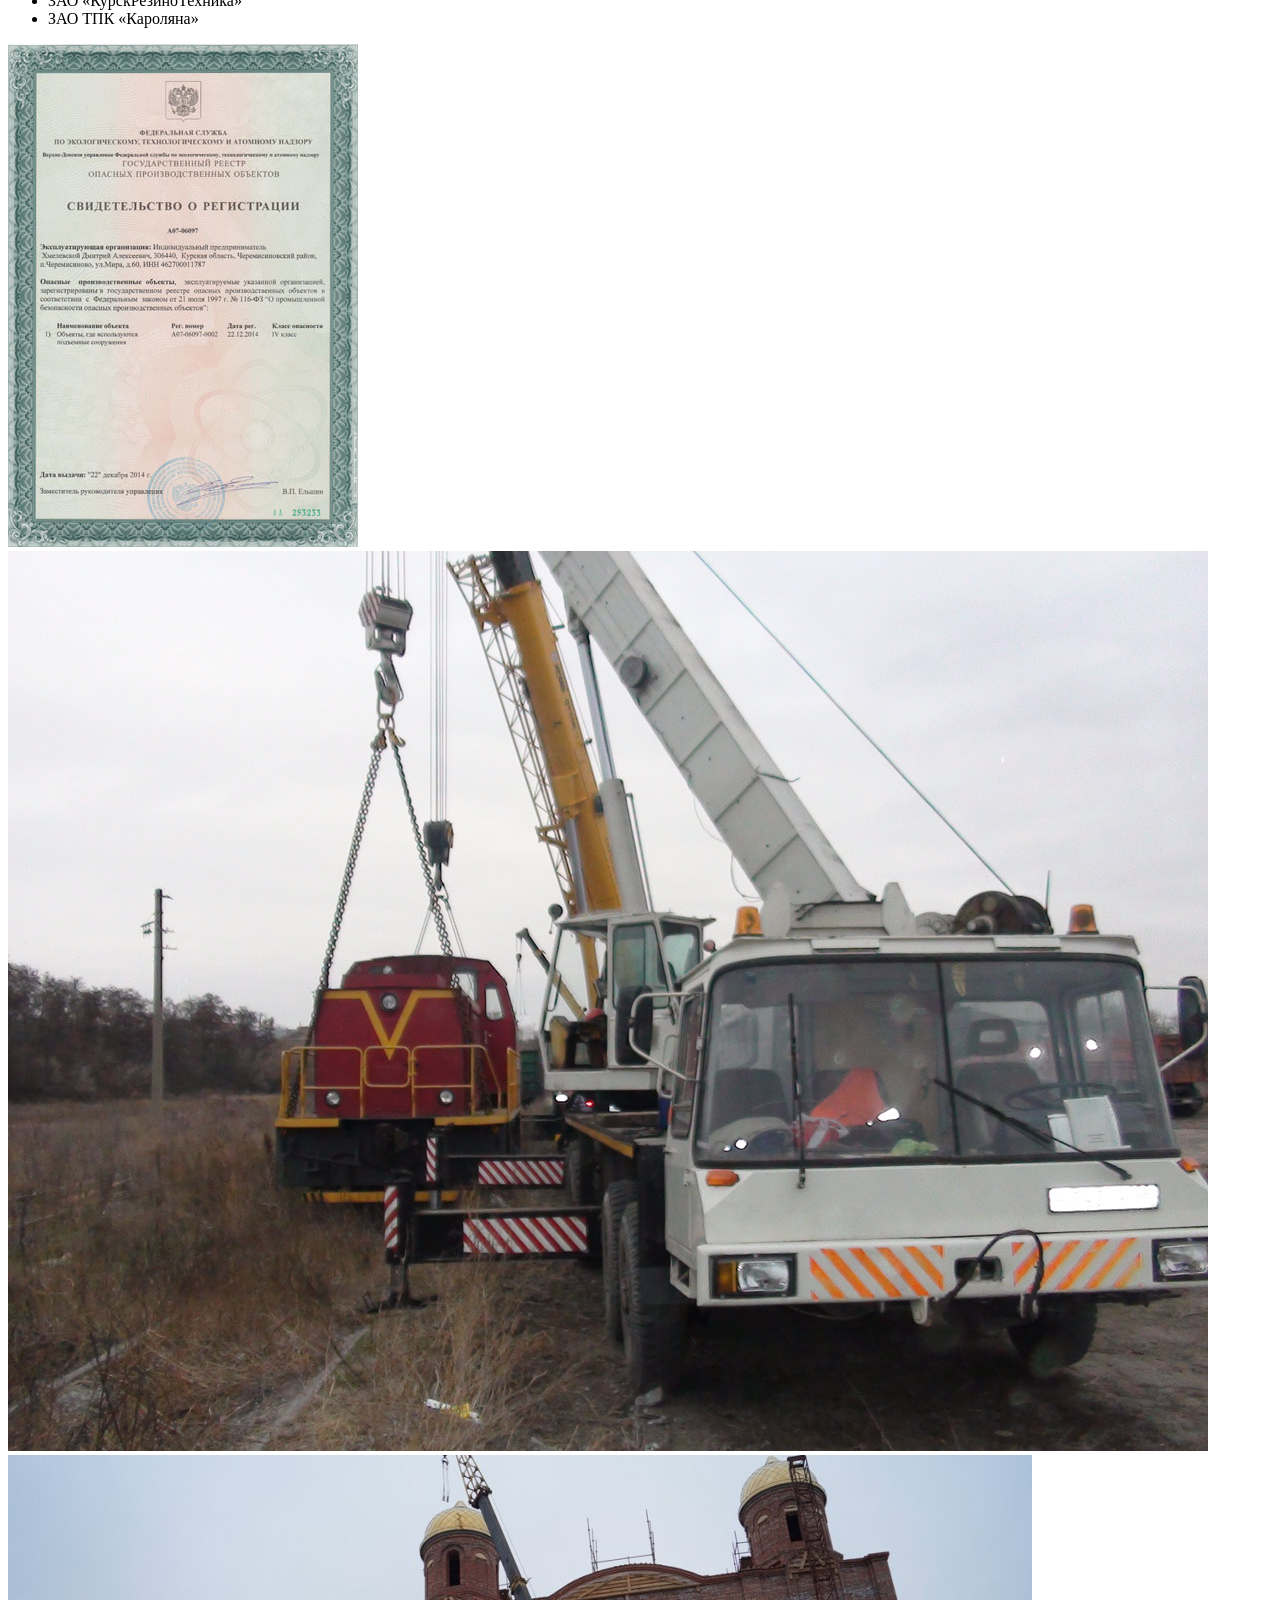
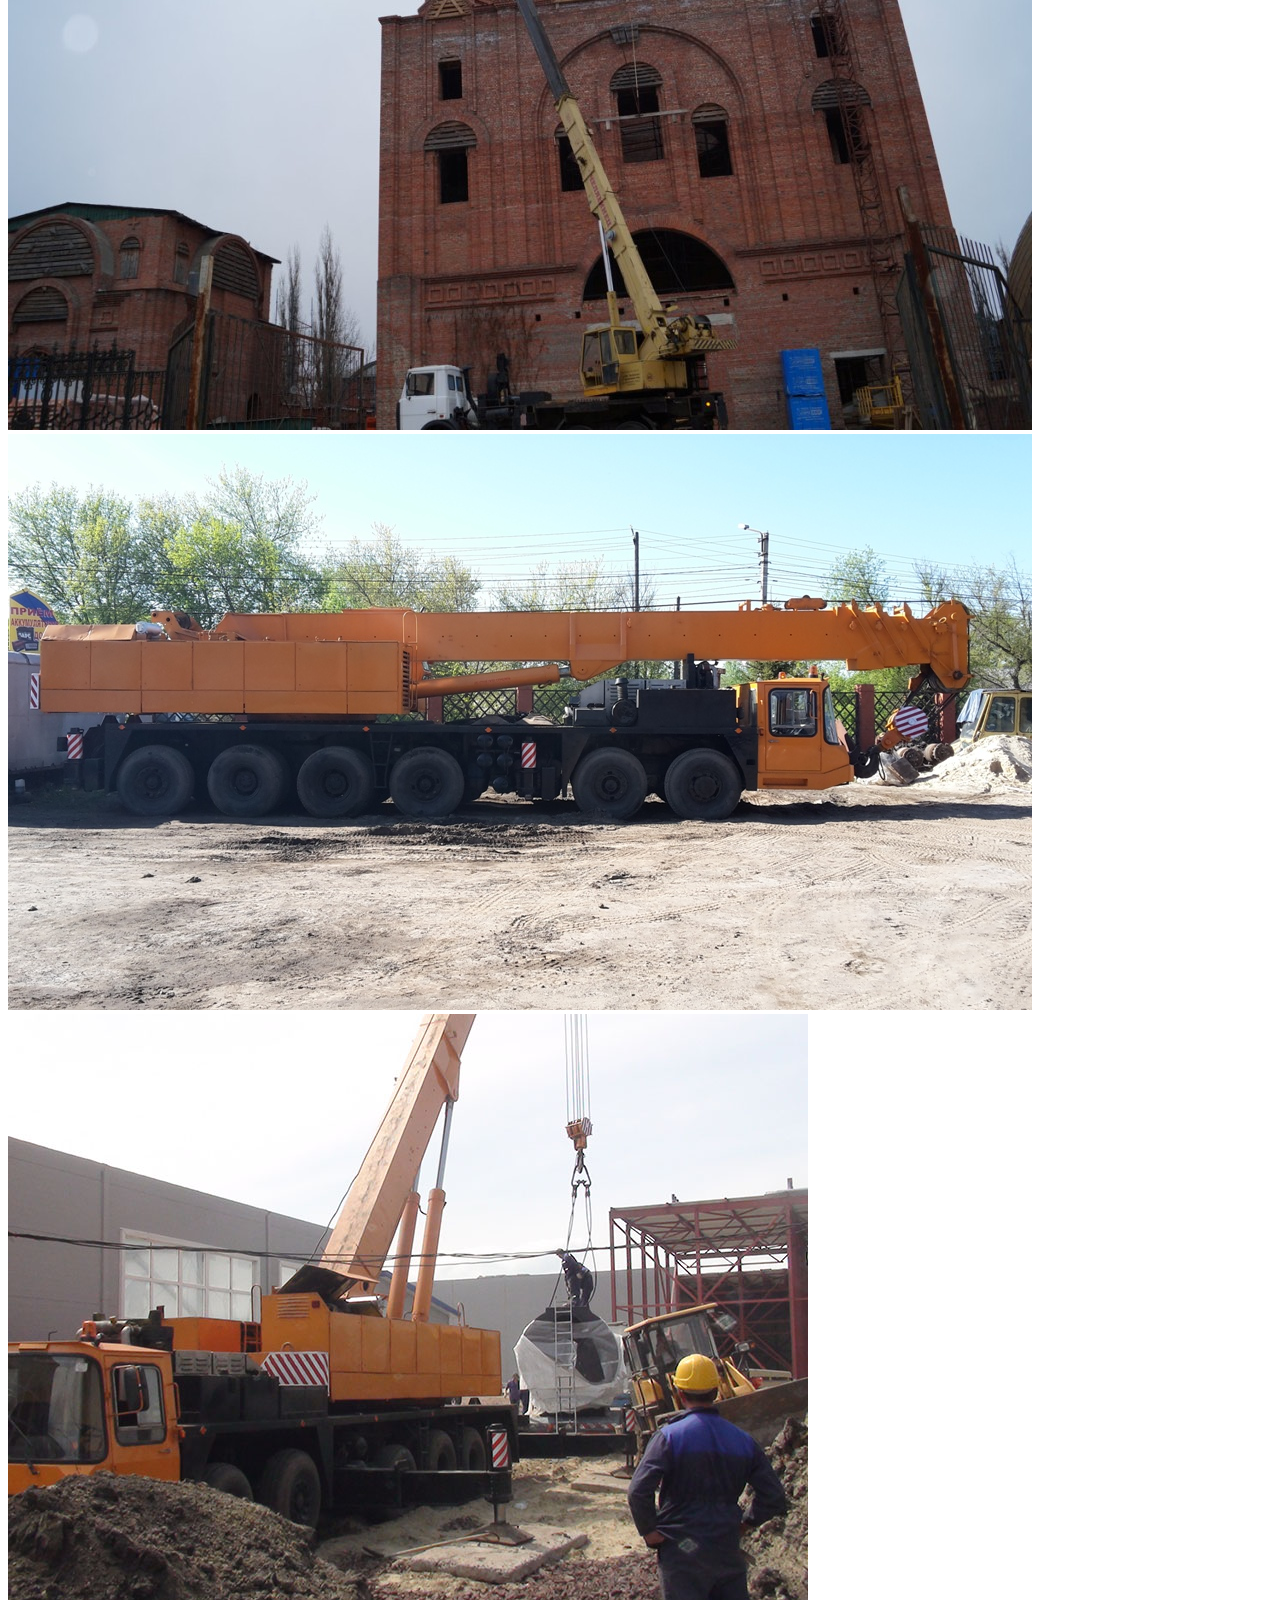
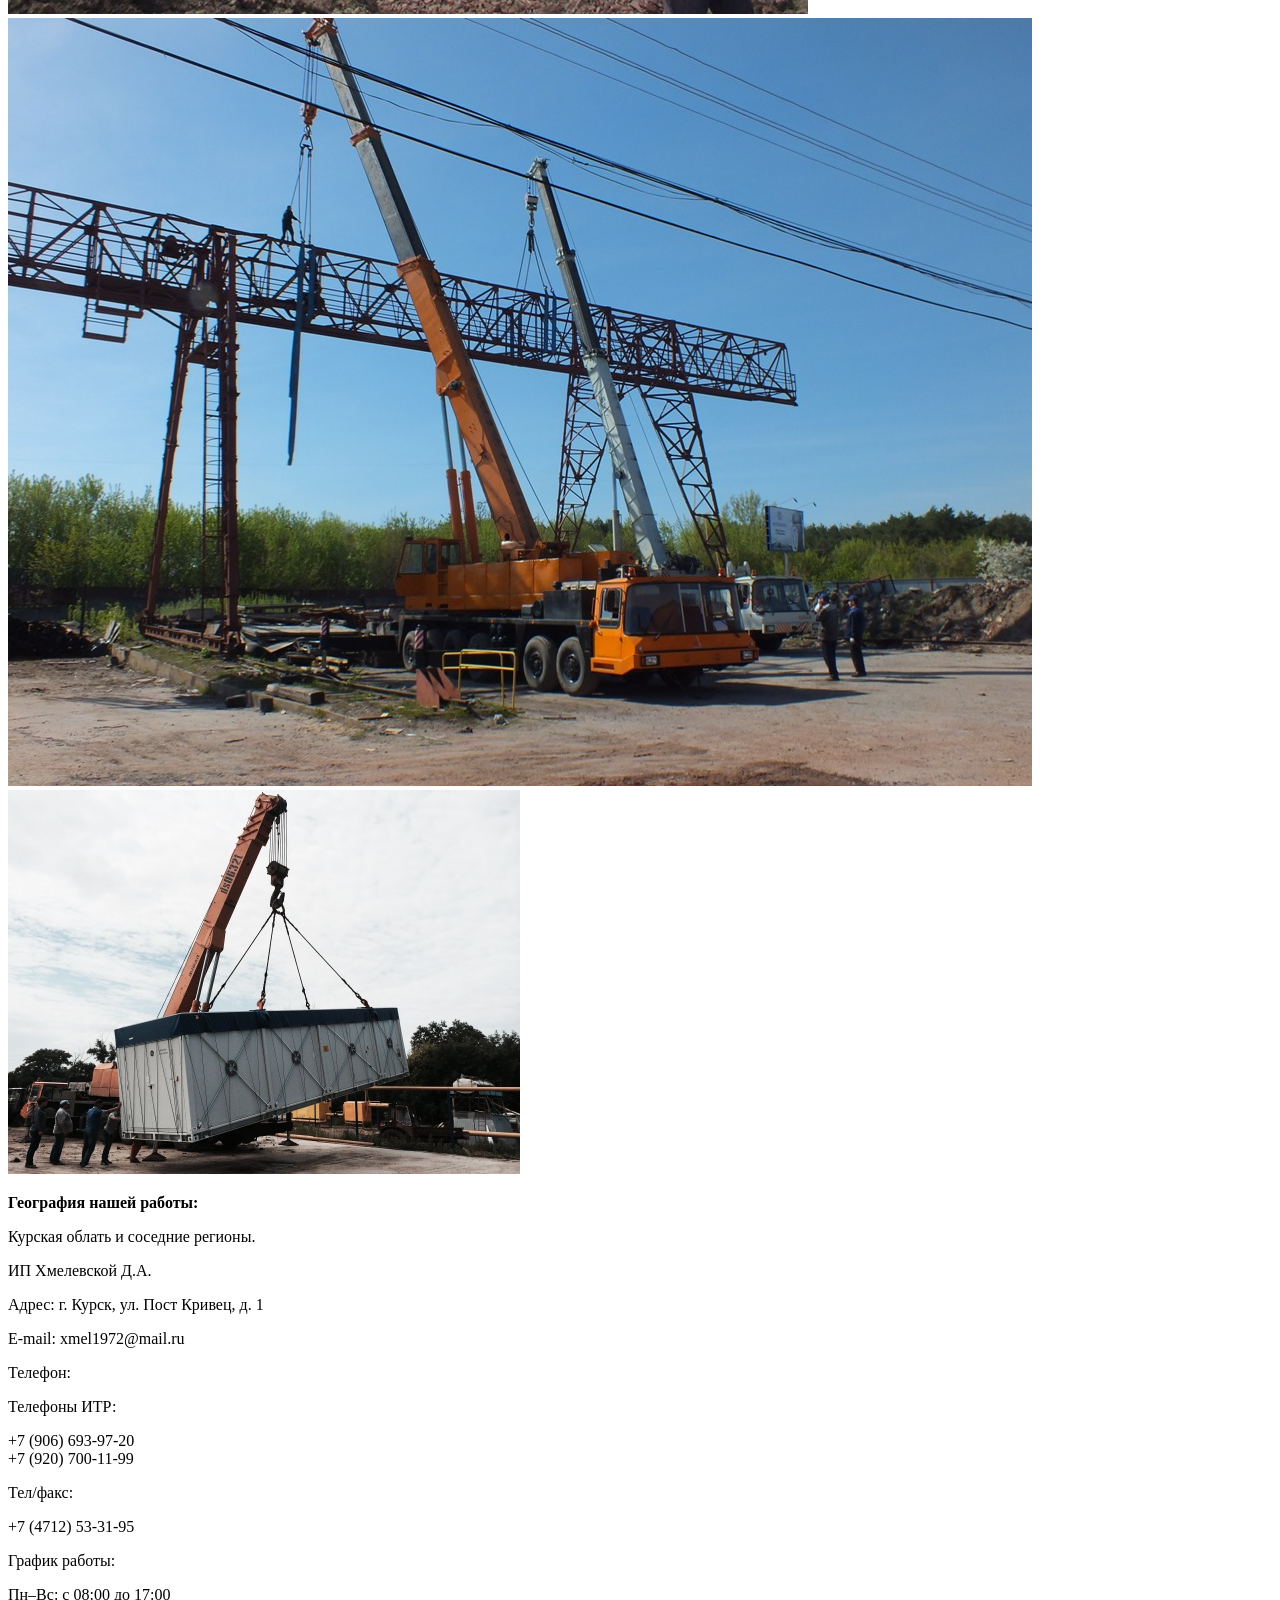
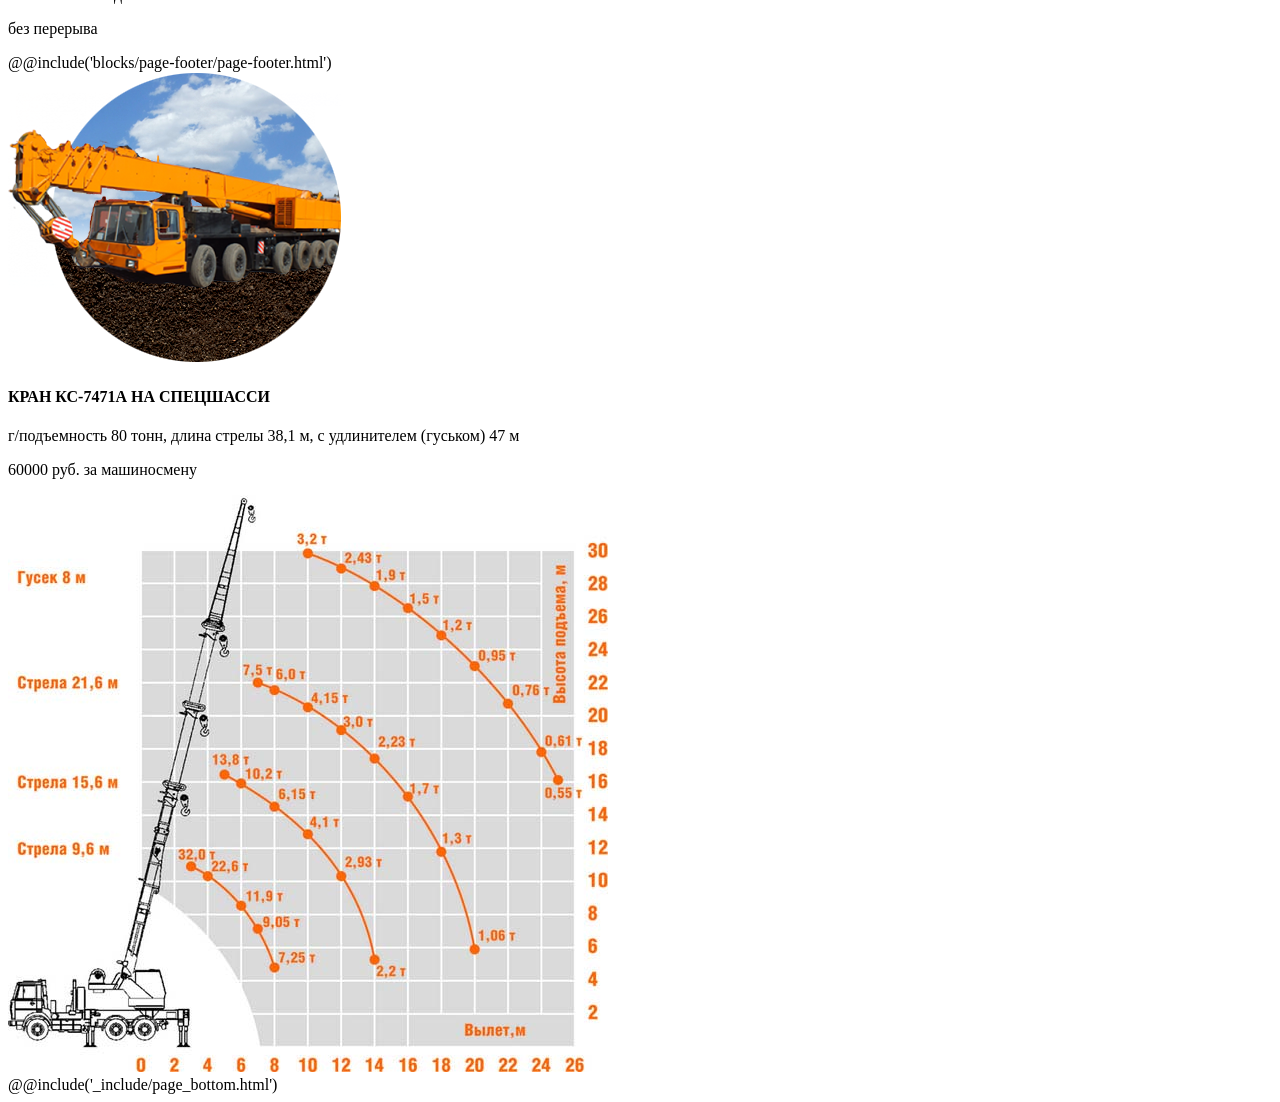
==== commit d5f37ed1: "правки по контету карточек" ====
--- a/src/index.html
+++ b/src/index.html
@@ -59,9 +59,9 @@
                   <img src="img/technic-card-img-01.png" alt="">
                 </div>
                 <div class="technic-card__label" data-toggle="modal" data-target="#modal-demo" >Тех. характеристики</div>
-                <div class="technic-card__name">КРАН КС-7471А НА СПЕЦШАССИ</div>
-                <div class="technic-card__info">
-                  г/подъемность 80 тонн, длина стрелы 38,1 м, с удлинителем (гуськом) 47 м <br>
+                <div class="technic-card__name">КРАН КС-7471А<br> НА СПЕЦШАССИ</div>
+                <div class="technic-card__info">
+                  г/подъемность 80 тонн, длина стрелы 38,1 м,<br> с удлинителем (гуськом) 47 м<br>
                   <span>60000 руб.</span> за машиносмену
                 </div>
               </div>
@@ -70,9 +70,9 @@
                   <img src="img/technic-card-img-02.png" alt="">
                 </div>
                 <div class="technic-card__label">Тех. характеристики</div>
-                <div class="technic-card__name">КРАН КС-6476 НА ШАССИ МЗКТ</div>
-                <div class="technic-card__info">
-                  г/подъемность 50 тонн, длина стрелы 34 м, с удлинителем (гуськом) 49 м<br>
+                <div class="technic-card__name">КРАН КС-6476<br> НА ШАССИ МЗКТ</div>
+                <div class="technic-card__info">
+                  г/подъемность 50 тонн, длина стрелы 34 м,<br> с удлинителем (гуськом) 49 м<br>
                   <span>32000 руб.</span> за машиносмену
                 </div>
               </div>
@@ -81,9 +81,9 @@
                   <img src="img/technic-card-img-03.png" alt="">
                 </div>
                 <div class="technic-card__label">Тех. характеристики</div>
-                <div class="technic-card__name">КС-55730 НА ШАССИ МАЗ</div>
-                <div class="technic-card__info">
-                  г/подъемность 32 тонны, длина стрелы 21,6 м, с удлинителем (гуськом) - 30 м<br>
+                <div class="technic-card__name">КС-55730<br> НА ШАССИ МАЗ</div>
+                <div class="technic-card__info">
+                  г/подъемность 32 тонны, длина стрелы 21,6 м,<br> с удлинителем (гуськом) - 30 м<br>
                   <span>15000 руб.</span> за машиносмену
                 </div>
               </div>
@@ -92,9 +92,9 @@
                   <img src="img/technic-card-img-04.png" alt="">
                 </div>
                 <div class="technic-card__label">Тех. характеристики</div>
-                <div class="technic-card__name">КС-5473Б "ДНЕПР" НА СПЕЦШАССИ</div>
-                <div class="technic-card__info">
-                  г/подъемность 25 тонн, длина стрелы 24,5 м, с удлинителем (гуськом) 31 м<br>
+                <div class="technic-card__name">КС-5473Б "ДНЕПР"<br> НА СПЕЦШАССИ</div>
+                <div class="technic-card__info">
+                  г/подъемность 25 тонн, длина стрелы 24,5 м,<br> с удлинителем (гуськом) 31 м<br>
                   <span>13000 руб.</span> за машиносмену
                 </div>
               </div>
@@ -103,9 +103,9 @@
                   <img src="img/technic-card-img-05.png" alt="">
                 </div>
                 <div class="technic-card__label">Тех. характеристики</div>
-                <div class="technic-card__name">КРАН КС-5871 НА спецШАССИ</div>
-                <div class="technic-card__info">
-                  полноприводный короткобазовый с крабовым ходом г/подъемность 25 тонн, длина стрелы 20,5 м, с удлинителем (гуськом) 32 м<br>
+                <div class="technic-card__name">КРАН КС-5871<br> НА спецШАССИ</div>
+                <div class="technic-card__info">
+                  полноприводный короткобазовый<br> с крабовым ходом<br> г/подъемность 25 тонн, длина стрелы 20,5 м,<br> с удлинителем (гуськом) 32 м<br>
                   <span>14000 руб.</span> за машиносмену
                 </div>
               </div>
@@ -114,7 +114,7 @@
                   <img src="img/technic-card-img-06.png" alt="">
                 </div>
                 <div class="technic-card__label">Тех. характеристики</div>
-                <div class="technic-card__name">UDS-214 НА ШАССИ КРАЗ</div>
+                <div class="technic-card__name">UDS-214<br> НА ШАССИ КРАЗ</div>
                 <div class="technic-card__info">
                   ковш 0,75 м3<br>
                   <span>15000 руб.</span> за машиносмену
